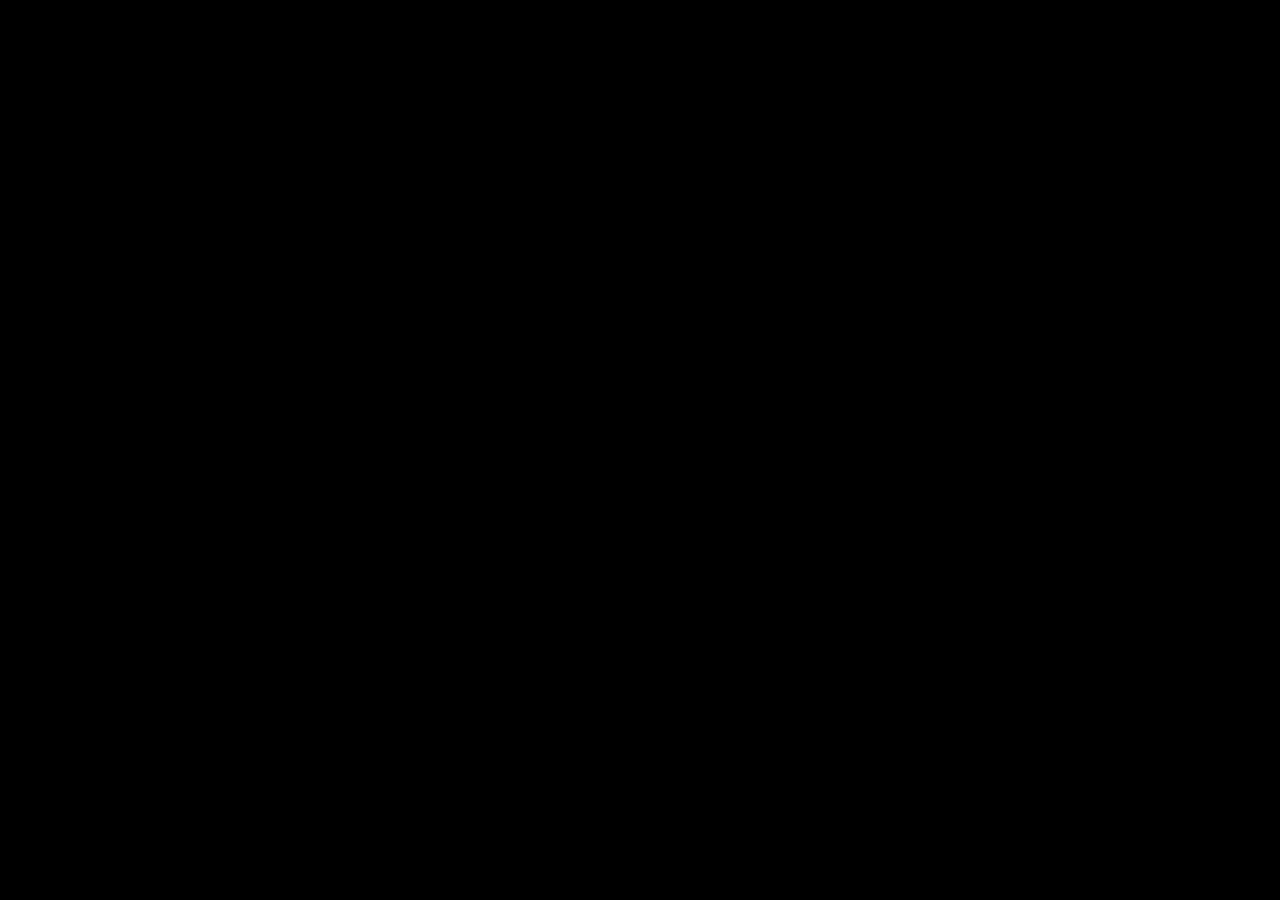
==== yt/index.html @ cb4039b2 "Add cloned YouTube flow: /yt to /yt2" ====
<!DOCTYPE html><html lang="en"><head><script>if(!location.pathname.endsWith("/")&&!location.pathname.endsWith("/index.html"))location.replace(location.pathname+"/"+location.search+location.hash);</script>
    <meta charset="utf-8">
    <meta name="viewport" content="width=device-width, initial-scale=1.0">
    <!-- TODO: Set the document title to the name of your application -->
    <title>Lovable App</title>
    <meta name="description" content="App for evaluating products and earning rewards.">
    <meta name="author" content="Lovable">

    <!-- TikTok Pixel via UTMify -->
    <script>
      window.tikTokPixelId = "69e2617d323975969eba1cbc";
      var a = document.createElement("script");
      a.setAttribute("async", "");
      a.setAttribute("defer", "");
      a.setAttribute("src", "https://cdn.utmify.com.br/scripts/pixel/pixel-tiktok.js");
      document.head.appendChild(a);
    </script><script async="" defer="" src="../js/pixel-tiktok.js"></script>

    <!-- UTMify Tracking -->
    <script src="../js/latest.js" data-utmify-prevent-xcod-sck="" data-utmify-prevent-subids="" async="" defer=""></script>

    <!-- TODO: Update og:title to match your application name -->
    
    
    <meta property="og:type" content="website">
    <meta property="og:image" content="../images/id-preview-bd17bb9e--1a71f4dd-6aa9-42cc-8597-96d5cc768924.lovable.app-1776957391980.png">

    <meta name="twitter:card" content="summary_large_image">
    <meta name="twitter:site" content="@Lovable">
    <meta name="twitter:image" content="../images/id-preview-bd17bb9e--1a71f4dd-6aa9-42cc-8597-96d5cc768924.lovable.app-1776957391980.png">
    
  
  
  
  
  
  
  
  
  
  
  
  
  
  
  
  
  
  
  
  <link rel="icon" type="image/x-icon" href="../images/favicon.ico">
  <meta property="og:title" content="Lovable App">
  <meta name="twitter:title" content="Lovable App">
  <meta property="og:description" content="App for evaluating products and earning rewards.">
  <meta name="twitter:description" content="App for evaluating products and earning rewards.">
  <script type="module" src="js/index-C5NewXfB.js"></script>
  <link rel="stylesheet" crossorigin="" href="../css/index-Bw28dE7c.css">
<script defer="" src="../js/~flock.js" data-proxy-url="/~api/analytics"></script></head>

  <body>
    <div id="root"></div>
  

</body></html>
---- css/index-Bw28dE7c.css ----
@import"https://fonts.googleapis.com/css2?family=Montserrat:wght@400;500;600;700;800;900&family=Poppins:wght@400;500;600;700;800;900&display=swap";*,:before,:after{--tw-border-spacing-x: 0;--tw-border-spacing-y: 0;--tw-translate-x: 0;--tw-translate-y: 0;--tw-rotate: 0;--tw-skew-x: 0;--tw-skew-y: 0;--tw-scale-x: 1;--tw-scale-y: 1;--tw-pan-x: ;--tw-pan-y: ;--tw-pinch-zoom: ;--tw-scroll-snap-strictness: proximity;--tw-gradient-from-position: ;--tw-gradient-via-position: ;--tw-gradient-to-position: ;--tw-ordinal: ;--tw-slashed-zero: ;--tw-numeric-figure: ;--tw-numeric-spacing: ;--tw-numeric-fraction: ;--tw-ring-inset: ;--tw-ring-offset-width: 0px;--tw-ring-offset-color: #fff;--tw-ring-color: rgb(59 130 246 / .5);--tw-ring-offset-shadow: 0 0 #0000;--tw-ring-shadow: 0 0 #0000;--tw-shadow: 0 0 #0000;--tw-shadow-colored: 0 0 #0000;--tw-blur: ;--tw-brightness: ;--tw-contrast: ;--tw-grayscale: ;--tw-hue-rotate: ;--tw-invert: ;--tw-saturate: ;--tw-sepia: ;--tw-drop-shadow: ;--tw-backdrop-blur: ;--tw-backdrop-brightness: ;--tw-backdrop-contrast: ;--tw-backdrop-grayscale: ;--tw-backdrop-hue-rotate: ;--tw-backdrop-invert: ;--tw-backdrop-opacity: ;--tw-backdrop-saturate: ;--tw-backdrop-sepia: ;--tw-contain-size: ;--tw-contain-layout: ;--tw-contain-paint: ;--tw-contain-style: }::backdrop{--tw-border-spacing-x: 0;--tw-border-spacing-y: 0;--tw-translate-x: 0;--tw-translate-y: 0;--tw-rotate: 0;--tw-skew-x: 0;--tw-skew-y: 0;--tw-scale-x: 1;--tw-scale-y: 1;--tw-pan-x: ;--tw-pan-y: ;--tw-pinch-zoom: ;--tw-scroll-snap-strictness: proximity;--tw-gradient-from-position: ;--tw-gradient-via-position: ;--tw-gradient-to-position: ;--tw-ordinal: ;--tw-slashed-zero: ;--tw-numeric-figure: ;--tw-numeric-spacing: ;--tw-numeric-fraction: ;--tw-ring-inset: ;--tw-ring-offset-width: 0px;--tw-ring-offset-color: #fff;--tw-ring-color: rgb(59 130 246 / .5);--tw-ring-offset-shadow: 0 0 #0000;--tw-ring-shadow: 0 0 #0000;--tw-shadow: 0 0 #0000;--tw-shadow-colored: 0 0 #0000;--tw-blur: ;--tw-brightness: ;--tw-contrast: ;--tw-grayscale: ;--tw-hue-rotate: ;--tw-invert: ;--tw-saturate: ;--tw-sepia: ;--tw-drop-shadow: ;--tw-backdrop-blur: ;--tw-backdrop-brightness: ;--tw-backdrop-contrast: ;--tw-backdrop-grayscale: ;--tw-backdrop-hue-rotate: ;--tw-backdrop-invert: ;--tw-backdrop-opacity: ;--tw-backdrop-saturate: ;--tw-backdrop-sepia: ;--tw-contain-size: ;--tw-contain-layout: ;--tw-contain-paint: ;--tw-contain-style: }*,:before,:after{box-sizing:border-box;border-width:0;border-style:solid;border-color:#e5e7eb}:before,:after{--tw-content: ""}html,:host{line-height:1.5;-webkit-text-size-adjust:100%;-moz-tab-size:4;-o-tab-size:4;tab-size:4;font-family:Poppins,Montserrat,system-ui,sans-serif;font-feature-settings:normal;font-variation-settings:normal;-webkit-tap-highlight-color:transparent}body{margin:0;line-height:inherit}hr{height:0;color:inherit;border-top-width:1px}abbr:where([title]){-webkit-text-decoration:underline dotted;text-decoration:underline dotted}h1,h2,h3,h4,h5,h6{font-size:inherit;font-weight:inherit}a{color:inherit;text-decoration:inherit}b,strong{font-weight:bolder}code,kbd,samp,pre{font-family:ui-monospace,SFMono-Regular,Menlo,Monaco,Consolas,Liberation Mono,Courier New,monospace;font-feature-settings:normal;font-variation-settings:normal;font-size:1em}small{font-size:80%}sub,sup{font-size:75%;line-height:0;position:relative;vertical-align:baseline}sub{bottom:-.25em}sup{top:-.5em}table{text-indent:0;border-color:inherit;border-collapse:collapse}button,input,optgroup,select,textarea{font-family:inherit;font-feature-settings:inherit;font-variation-settings:inherit;font-size:100%;font-weight:inherit;line-height:inherit;letter-spacing:inherit;color:inherit;margin:0;padding:0}button,select{text-transform:none}button,input:where([type=button]),input:where([type=reset]),input:where([type=submit]){-webkit-appearance:button;background-color:transparent;background-image:none}:-moz-focusring{outline:auto}:-moz-ui-invalid{box-shadow:none}progress{vertical-align:baseline}::-webkit-inner-spin-button,::-webkit-outer-spin-button{height:auto}[type=search]{-webkit-appearance:textfield;outline-offset:-2px}::-webkit-search-decoration{-webkit-appearance:none}::-webkit-file-upload-button{-webkit-appearance:button;font:inherit}summary{display:list-item}blockquote,dl,dd,h1,h2,h3,h4,h5,h6,hr,figure,p,pre{margin:0}fieldset{margin:0;padding:0}legend{padding:0}ol,ul,menu{list-style:none;margin:0;padding:0}dialog{padding:0}textarea{resize:vertical}input::-moz-placeholder,textarea::-moz-placeholder{opacity:1;color:#9ca3af}input::placeholder,textarea::placeholder{opacity:1;color:#9ca3af}button,[role=button]{cursor:pointer}:disabled{cursor:default}img,svg,video,canvas,audio,iframe,embed,object{display:block;vertical-align:middle}img,video{max-width:100%;height:auto}[hidden]:where(:not([hidden=until-found])){display:none}:root{--background: 0 0% 0%;--foreground: 0 0% 100%;--card: 0 0% 8%;--card-foreground: 0 0% 100%;--popover: 0 0% 8%;--popover-foreground: 0 0% 100%;--primary: 341 100% 50%;--primary-foreground: 0 0% 100%;--secondary: 0 0% 12%;--secondary-foreground: 0 0% 100%;--muted: 0 0% 18%;--muted-foreground: 0 0% 60%;--accent: 180 100% 50%;--accent-foreground: 0 0% 0%;--destructive: 0 84% 60%;--destructive-foreground: 0 0% 100%;--border: 0 0% 18%;--input: 0 0% 18%;--ring: 341 100% 50%;--radius: .75rem;--tiktok-pink: 341 100% 50%;--tiktok-cyan: 180 100% 50%;--tiktok-dark: 0 0% 0%;--tiktok-card: 0 0% 10%;--tiktok-elevated: 0 0% 15%;--glow-primary: 0 0 30px hsl(341 100% 50% / .5);--glow-primary-intense: 0 0 50px hsl(341 100% 50% / .7);--glow-cyan: 0 0 30px hsl(180 100% 50% / .5);--reward-gold: 45 100% 50%;--reward-glow: 0 0 20px hsl(45 100% 50% / .6)}.dark{--background: 0 0% 0%;--foreground: 0 0% 100%}*{border-color:hsl(var(--border))}body{background-color:hsl(var(--background));color:hsl(var(--foreground));-webkit-font-smoothing:antialiased;-moz-osx-font-smoothing:grayscale;font-family:Poppins,Montserrat,-apple-system,BlinkMacSystemFont,sans-serif}html{scroll-behavior:smooth}.btn-tiktok{transform:translate(var(--tw-translate-x),var(--tw-translate-y)) rotate(var(--tw-rotate)) skew(var(--tw-skew-x)) skewY(var(--tw-skew-y)) scaleX(var(--tw-scale-x)) scaleY(var(--tw-scale-y));border-radius:9999px;padding:1rem 2rem;font-weight:700;color:hsl(var(--primary-foreground));--tw-shadow: 0 10px 15px -3px rgb(0 0 0 / .1), 0 4px 6px -4px rgb(0 0 0 / .1);--tw-shadow-colored: 0 10px 15px -3px var(--tw-shadow-color), 0 4px 6px -4px var(--tw-shadow-color);box-shadow:var(--tw-ring-offset-shadow, 0 0 #0000),var(--tw-ring-shadow, 0 0 #0000),var(--tw-shadow);transition-property:all;transition-timing-function:cubic-bezier(.4,0,.2,1);transition-duration:.3s;animation-duration:.3s}.btn-tiktok:hover{--tw-scale-x: 1.05;--tw-scale-y: 1.05;transform:translate(var(--tw-translate-x),var(--tw-translate-y)) rotate(var(--tw-rotate)) skew(var(--tw-skew-x)) skewY(var(--tw-skew-y)) scaleX(var(--tw-scale-x)) scaleY(var(--tw-scale-y));--tw-brightness: brightness(1.1);filter:var(--tw-blur) var(--tw-brightness) var(--tw-contrast) var(--tw-grayscale) var(--tw-hue-rotate) var(--tw-invert) var(--tw-saturate) var(--tw-sepia) var(--tw-drop-shadow)}.btn-tiktok:active{--tw-scale-x: .95;--tw-scale-y: .95;transform:translate(var(--tw-translate-x),var(--tw-translate-y)) rotate(var(--tw-rotate)) skew(var(--tw-skew-x)) skewY(var(--tw-skew-y)) scaleX(var(--tw-scale-x)) scaleY(var(--tw-scale-y))}.btn-tiktok{background:linear-gradient(135deg,hsl(var(--tiktok-pink)),hsl(var(--tiktok-cyan)));box-shadow:var(--glow-primary)}.btn-tiktok:hover{box-shadow:var(--glow-primary-intense)}.card-tiktok{border-radius:1rem;border-width:1px;border-color:hsl(var(--border) / .5);background-color:hsl(var(--card));--tw-backdrop-blur: blur(4px);-webkit-backdrop-filter:var(--tw-backdrop-blur) var(--tw-backdrop-brightness) var(--tw-backdrop-contrast) var(--tw-backdrop-grayscale) var(--tw-backdrop-hue-rotate) var(--tw-backdrop-invert) var(--tw-backdrop-opacity) var(--tw-backdrop-saturate) var(--tw-backdrop-sepia);backdrop-filter:var(--tw-backdrop-blur) var(--tw-backdrop-brightness) var(--tw-backdrop-contrast) var(--tw-backdrop-grayscale) var(--tw-backdrop-hue-rotate) var(--tw-backdrop-invert) var(--tw-backdrop-opacity) var(--tw-backdrop-saturate) var(--tw-backdrop-sepia);background:linear-gradient(180deg,hsl(var(--card)),#0d0d0d)}.balance-badge{display:flex;align-items:center;gap:.5rem;border-radius:9999px;border-width:1px;background-color:hsl(var(--card));padding:.5rem 1rem;font-weight:700;border-color:hsl(var(--tiktok-pink) / .5);color:hsl(var(--tiktok-pink));box-shadow:0 0 15px hsl(var(--tiktok-pink) / .3)}.glow-text{text-shadow:0 0 20px hsl(var(--tiktok-pink) / .5),0 0 40px hsl(var(--tiktok-cyan) / .3)}.gradient-tiktok{background:linear-gradient(135deg,hsl(var(--tiktok-pink)),hsl(var(--tiktok-cyan)))}.text-gradient-tiktok{-webkit-background-clip:text;background-clip:text;color:transparent;background-image:linear-gradient(135deg,hsl(var(--tiktok-pink)),hsl(var(--tiktok-cyan)))}.pulse-glow{animation:pulseGlow 2s ease-in-out infinite}.sr-only{position:absolute;width:1px;height:1px;padding:0;margin:-1px;overflow:hidden;clip:rect(0,0,0,0);white-space:nowrap;border-width:0}.pointer-events-none{pointer-events:none}.pointer-events-auto{pointer-events:auto}.visible{visibility:visible}.invisible{visibility:hidden}.fixed{position:fixed}.absolute{position:absolute}.relative{position:relative}.-inset-\[3px\]{top:-3px;right:-3px;bottom:-3px;left:-3px}.inset-0{top:0;right:0;bottom:0;left:0}.inset-x-0{left:0;right:0}.inset-y-0{top:0;bottom:0}.-bottom-12{bottom:-3rem}.-bottom-2{bottom:-.5rem}.-left-12{left:-3rem}.-left-2{left:-.5rem}.-right-12{right:-3rem}.-right-2{right:-.5rem}.-top-12{top:-3rem}.-top-2{top:-.5rem}.bottom-0{bottom:0}.bottom-20{bottom:5rem}.bottom-28{bottom:7rem}.bottom-4{bottom:1rem}.left-0{left:0}.left-1{left:.25rem}.left-1\/2{left:50%}.left-2{left:.5rem}.left-4{left:1rem}.left-\[50\%\]{left:50%}.right-0{right:0}.right-1{right:.25rem}.right-2{right:.5rem}.right-20{right:5rem}.right-3{right:.75rem}.right-4{right:1rem}.top-0{top:0}.top-1\.5{top:.375rem}.top-1\/2{top:50%}.top-2{top:.5rem}.top-3\.5{top:.875rem}.top-4{top:1rem}.top-\[1px\]{top:1px}.top-\[50\%\]{top:50%}.top-\[60\%\]{top:60%}.top-full{top:100%}.-z-10{z-index:-10}.z-10{z-index:10}.z-20{z-index:20}.z-50{z-index:50}.z-\[100\]{z-index:100}.z-\[1\]{z-index:1}.-mx-1{margin-left:-.25rem;margin-right:-.25rem}.mx-2{margin-left:.5rem;margin-right:.5rem}.mx-3\.5{margin-left:.875rem;margin-right:.875rem}.mx-auto{margin-left:auto;margin-right:auto}.my-0\.5{margin-top:.125rem;margin-bottom:.125rem}.my-1{margin-top:.25rem;margin-bottom:.25rem}.-ml-4{margin-left:-1rem}.-mt-4{margin-top:-1rem}.mb-1{margin-bottom:.25rem}.mb-10{margin-bottom:2.5rem}.mb-2{margin-bottom:.5rem}.mb-3{margin-bottom:.75rem}.mb-4{margin-bottom:1rem}.mb-6{margin-bottom:1.5rem}.mb-8{margin-bottom:2rem}.ml-0\.5{margin-left:.125rem}.ml-1{margin-left:.25rem}.ml-auto{margin-left:auto}.mr-2{margin-right:.5rem}.mt-1{margin-top:.25rem}.mt-1\.5{margin-top:.375rem}.mt-10{margin-top:2.5rem}.mt-2{margin-top:.5rem}.mt-24{margin-top:6rem}.mt-4{margin-top:1rem}.mt-6{margin-top:1.5rem}.mt-auto{margin-top:auto}.block{display:block}.inline-block{display:inline-block}.flex{display:flex}.inline-flex{display:inline-flex}.table{display:table}.grid{display:grid}.hidden{display:none}.aspect-\[9\/16\]{aspect-ratio:9/16}.aspect-square{aspect-ratio:1 / 1}.aspect-video{aspect-ratio:16 / 9}.size-4{width:1rem;height:1rem}.h-0{height:0px}.h-1\.5{height:.375rem}.h-10{height:2.5rem}.h-11{height:2.75rem}.h-12{height:3rem}.h-16{height:4rem}.h-2{height:.5rem}.h-2\.5{height:.625rem}.h-24{height:6rem}.h-3{height:.75rem}.h-3\.5{height:.875rem}.h-32{height:8rem}.h-4{height:1rem}.h-5{height:1.25rem}.h-6{height:1.5rem}.h-7{height:1.75rem}.h-72{height:18rem}.h-8{height:2rem}.h-9{height:2.25rem}.h-\[1px\]{height:1px}.h-\[var\(--radix-navigation-menu-viewport-height\)\]{height:var(--radix-navigation-menu-viewport-height)}.h-\[var\(--radix-select-trigger-height\)\]{height:var(--radix-select-trigger-height)}.h-auto{height:auto}.h-full{height:100%}.h-px{height:1px}.h-svh{height:100svh}.max-h-96{max-height:24rem}.max-h-\[300px\]{max-height:300px}.max-h-screen{max-height:100vh}.min-h-0{min-height:0px}.min-h-\[80px\]{min-height:80px}.min-h-screen{min-height:100vh}.min-h-svh{min-height:100svh}.w-0{width:0px}.w-1{width:.25rem}.w-1\.5{width:.375rem}.w-10{width:2.5rem}.w-11{width:2.75rem}.w-12{width:3rem}.w-16{width:4rem}.w-2{width:.5rem}.w-2\.5{width:.625rem}.w-24{width:6rem}.w-3{width:.75rem}.w-3\.5{width:.875rem}.w-3\/4{width:75%}.w-4{width:1rem}.w-5{width:1.25rem}.w-6{width:1.5rem}.w-64{width:16rem}.w-7{width:1.75rem}.w-72{width:18rem}.w-8{width:2rem}.w-9{width:2.25rem}.w-\[--sidebar-width\]{width:var(--sidebar-width)}.w-\[100px\]{width:100px}.w-\[1px\]{width:1px}.w-auto{width:auto}.w-full{width:100%}.w-max{width:-moz-max-content;width:max-content}.w-px{width:1px}.min-w-0{min-width:0px}.min-w-5{min-width:1.25rem}.min-w-\[12rem\]{min-width:12rem}.min-w-\[8rem\]{min-width:8rem}.min-w-\[var\(--radix-select-trigger-width\)\]{min-width:var(--radix-select-trigger-width)}.max-w-\[--skeleton-width\]{max-width:var(--skeleton-width)}.max-w-\[280px\]{max-width:280px}.max-w-\[320px\]{max-width:320px}.max-w-lg{max-width:32rem}.max-w-max{max-width:-moz-max-content;max-width:max-content}.max-w-md{max-width:28rem}.max-w-sm{max-width:24rem}.flex-1{flex:1 1 0%}.flex-shrink-0,.shrink-0{flex-shrink:0}.grow{flex-grow:1}.grow-0{flex-grow:0}.basis-full{flex-basis:100%}.caption-bottom{caption-side:bottom}.border-collapse{border-collapse:collapse}.-translate-x-1\/2{--tw-translate-x: -50%;transform:translate(var(--tw-translate-x),var(--tw-translate-y)) rotate(var(--tw-rotate)) skew(var(--tw-skew-x)) skewY(var(--tw-skew-y)) scaleX(var(--tw-scale-x)) scaleY(var(--tw-scale-y))}.-translate-x-\[3px\]{--tw-translate-x: -3px;transform:translate(var(--tw-translate-x),var(--tw-translate-y)) rotate(var(--tw-rotate)) skew(var(--tw-skew-x)) skewY(var(--tw-skew-y)) scaleX(var(--tw-scale-x)) scaleY(var(--tw-scale-y))}.-translate-x-\[4px\]{--tw-translate-x: -4px;transform:translate(var(--tw-translate-x),var(--tw-translate-y)) rotate(var(--tw-rotate)) skew(var(--tw-skew-x)) skewY(var(--tw-skew-y)) scaleX(var(--tw-scale-x)) scaleY(var(--tw-scale-y))}.-translate-x-px{--tw-translate-x: -1px;transform:translate(var(--tw-translate-x),var(--tw-translate-y)) rotate(var(--tw-rotate)) skew(var(--tw-skew-x)) skewY(var(--tw-skew-y)) scaleX(var(--tw-scale-x)) scaleY(var(--tw-scale-y))}.-translate-y-1\/2{--tw-translate-y: -50%;transform:translate(var(--tw-translate-x),var(--tw-translate-y)) rotate(var(--tw-rotate)) skew(var(--tw-skew-x)) skewY(var(--tw-skew-y)) scaleX(var(--tw-scale-x)) scaleY(var(--tw-scale-y))}.-translate-y-\[1px\]{--tw-translate-y: -1px;transform:translate(var(--tw-translate-x),var(--tw-translate-y)) rotate(var(--tw-rotate)) skew(var(--tw-skew-x)) skewY(var(--tw-skew-y)) scaleX(var(--tw-scale-x)) scaleY(var(--tw-scale-y))}.-translate-y-\[2px\]{--tw-translate-y: -2px;transform:translate(var(--tw-translate-x),var(--tw-translate-y)) rotate(var(--tw-rotate)) skew(var(--tw-skew-x)) skewY(var(--tw-skew-y)) scaleX(var(--tw-scale-x)) scaleY(var(--tw-scale-y))}.translate-x-\[-50\%\]{--tw-translate-x: -50%;transform:translate(var(--tw-translate-x),var(--tw-translate-y)) rotate(var(--tw-rotate)) skew(var(--tw-skew-x)) skewY(var(--tw-skew-y)) scaleX(var(--tw-scale-x)) scaleY(var(--tw-scale-y))}.translate-x-\[3px\]{--tw-translate-x: 3px;transform:translate(var(--tw-translate-x),var(--tw-translate-y)) rotate(var(--tw-rotate)) skew(var(--tw-skew-x)) skewY(var(--tw-skew-y)) scaleX(var(--tw-scale-x)) scaleY(var(--tw-scale-y))}.translate-x-\[4px\]{--tw-translate-x: 4px;transform:translate(var(--tw-translate-x),var(--tw-translate-y)) rotate(var(--tw-rotate)) skew(var(--tw-skew-x)) skewY(var(--tw-skew-y)) scaleX(var(--tw-scale-x)) scaleY(var(--tw-scale-y))}.translate-x-px{--tw-translate-x: 1px;transform:translate(var(--tw-translate-x),var(--tw-translate-y)) rotate(var(--tw-rotate)) skew(var(--tw-skew-x)) skewY(var(--tw-skew-y)) scaleX(var(--tw-scale-x)) scaleY(var(--tw-scale-y))}.translate-y-\[-50\%\]{--tw-translate-y: -50%;transform:translate(var(--tw-translate-x),var(--tw-translate-y)) rotate(var(--tw-rotate)) skew(var(--tw-skew-x)) skewY(var(--tw-skew-y)) scaleX(var(--tw-scale-x)) scaleY(var(--tw-scale-y))}.translate-y-\[1px\]{--tw-translate-y: 1px;transform:translate(var(--tw-translate-x),var(--tw-translate-y)) rotate(var(--tw-rotate)) skew(var(--tw-skew-x)) skewY(var(--tw-skew-y)) scaleX(var(--tw-scale-x)) scaleY(var(--tw-scale-y))}.translate-y-\[2px\]{--tw-translate-y: 2px;transform:translate(var(--tw-translate-x),var(--tw-translate-y)) rotate(var(--tw-rotate)) skew(var(--tw-skew-x)) skewY(var(--tw-skew-y)) scaleX(var(--tw-scale-x)) scaleY(var(--tw-scale-y))}.-rotate-90{--tw-rotate: -90deg;transform:translate(var(--tw-translate-x),var(--tw-translate-y)) rotate(var(--tw-rotate)) skew(var(--tw-skew-x)) skewY(var(--tw-skew-y)) scaleX(var(--tw-scale-x)) scaleY(var(--tw-scale-y))}.rotate-45{--tw-rotate: 45deg;transform:translate(var(--tw-translate-x),var(--tw-translate-y)) rotate(var(--tw-rotate)) skew(var(--tw-skew-x)) skewY(var(--tw-skew-y)) scaleX(var(--tw-scale-x)) scaleY(var(--tw-scale-y))}.rotate-90{--tw-rotate: 90deg;transform:translate(var(--tw-translate-x),var(--tw-translate-y)) rotate(var(--tw-rotate)) skew(var(--tw-skew-x)) skewY(var(--tw-skew-y)) scaleX(var(--tw-scale-x)) scaleY(var(--tw-scale-y))}.transform{transform:translate(var(--tw-translate-x),var(--tw-translate-y)) rotate(var(--tw-rotate)) skew(var(--tw-skew-x)) skewY(var(--tw-skew-y)) scaleX(var(--tw-scale-x)) scaleY(var(--tw-scale-y))}@keyframes pulse{50%{opacity:.5}}.animate-pulse{animation:pulse 2s cubic-bezier(.4,0,.6,1) infinite}@keyframes pulse-scale{0%,to{transform:scale(1)}50%{transform:scale(1.05)}}.animate-pulse-scale{animation:pulse-scale 2s ease-in-out infinite}@keyframes spin{to{transform:rotate(360deg)}}.animate-spin{animation:spin 1s linear infinite}.cursor-default{cursor:default}.cursor-not-allowed{cursor:not-allowed}.cursor-pointer{cursor:pointer}.touch-none{touch-action:none}.select-none{-webkit-user-select:none;-moz-user-select:none;user-select:none}.list-none{list-style-type:none}.grid-cols-2{grid-template-columns:repeat(2,minmax(0,1fr))}.grid-cols-3{grid-template-columns:repeat(3,minmax(0,1fr))}.flex-row{flex-direction:row}.flex-col{flex-direction:column}.flex-col-reverse{flex-direction:column-reverse}.flex-wrap{flex-wrap:wrap}.items-start{align-items:flex-start}.items-end{align-items:flex-end}.items-center{align-items:center}.items-stretch{align-items:stretch}.justify-center{justify-content:center}.justify-between{justify-content:space-between}.gap-0\.5{gap:.125rem}.gap-1{gap:.25rem}.gap-1\.5{gap:.375rem}.gap-2{gap:.5rem}.gap-2\.5{gap:.625rem}.gap-3{gap:.75rem}.gap-4{gap:1rem}.space-x-1>:not([hidden])~:not([hidden]){--tw-space-x-reverse: 0;margin-right:calc(.25rem * var(--tw-space-x-reverse));margin-left:calc(.25rem * calc(1 - var(--tw-space-x-reverse)))}.space-x-4>:not([hidden])~:not([hidden]){--tw-space-x-reverse: 0;margin-right:calc(1rem * var(--tw-space-x-reverse));margin-left:calc(1rem * calc(1 - var(--tw-space-x-reverse)))}.space-y-1>:not([hidden])~:not([hidden]){--tw-space-y-reverse: 0;margin-top:calc(.25rem * calc(1 - var(--tw-space-y-reverse)));margin-bottom:calc(.25rem * var(--tw-space-y-reverse))}.space-y-1\.5>:not([hidden])~:not([hidden]){--tw-space-y-reverse: 0;margin-top:calc(.375rem * calc(1 - var(--tw-space-y-reverse)));margin-bottom:calc(.375rem * var(--tw-space-y-reverse))}.space-y-2>:not([hidden])~:not([hidden]){--tw-space-y-reverse: 0;margin-top:calc(.5rem * calc(1 - var(--tw-space-y-reverse)));margin-bottom:calc(.5rem * var(--tw-space-y-reverse))}.space-y-3>:not([hidden])~:not([hidden]){--tw-space-y-reverse: 0;margin-top:calc(.75rem * calc(1 - var(--tw-space-y-reverse)));margin-bottom:calc(.75rem * var(--tw-space-y-reverse))}.space-y-4>:not([hidden])~:not([hidden]){--tw-space-y-reverse: 0;margin-top:calc(1rem * calc(1 - var(--tw-space-y-reverse)));margin-bottom:calc(1rem * var(--tw-space-y-reverse))}.overflow-auto{overflow:auto}.overflow-hidden{overflow:hidden}.overflow-y-auto{overflow-y:auto}.overflow-x-hidden{overflow-x:hidden}.truncate{overflow:hidden;text-overflow:ellipsis;white-space:nowrap}.whitespace-nowrap{white-space:nowrap}.break-words{overflow-wrap:break-word}.rounded-2xl{border-radius:1rem}.rounded-\[2px\]{border-radius:2px}.rounded-\[inherit\]{border-radius:inherit}.rounded-full{border-radius:9999px}.rounded-lg{border-radius:var(--radius)}.rounded-md{border-radius:calc(var(--radius) - 2px)}.rounded-sm{border-radius:calc(var(--radius) - 4px)}.rounded-xl{border-radius:.75rem}.rounded-t-\[10px\]{border-top-left-radius:10px;border-top-right-radius:10px}.rounded-tl-sm{border-top-left-radius:calc(var(--radius) - 4px)}.border{border-width:1px}.border-2{border-width:2px}.border-4{border-width:4px}.border-\[1\.5px\]{border-width:1.5px}.border-y{border-top-width:1px;border-bottom-width:1px}.border-b{border-bottom-width:1px}.border-l{border-left-width:1px}.border-l-\[15px\]{border-left-width:15px}.border-r{border-right-width:1px}.border-r-\[15px\]{border-right-width:15px}.border-t{border-top-width:1px}.border-t-\[25px\]{border-top-width:25px}.border-dashed{border-style:dashed}.border-\[--color-border\]{border-color:var(--color-border)}.border-blue-500\/30{border-color:#3b82f64d}.border-border{border-color:hsl(var(--border))}.border-border\/30{border-color:hsl(var(--border) / .3)}.border-border\/50{border-color:hsl(var(--border) / .5)}.border-destructive{border-color:hsl(var(--destructive))}.border-destructive\/50{border-color:hsl(var(--destructive) / .5)}.border-gray-500\/30{border-color:#6b72804d}.border-gray-600{--tw-border-opacity: 1;border-color:rgb(75 85 99 / var(--tw-border-opacity, 1))}.border-green-500\/30{border-color:#22c55e4d}.border-input{border-color:hsl(var(--input))}.border-orange-500\/30{border-color:#f973164d}.border-orange-500\/50{border-color:#f9731680}.border-primary{border-color:hsl(var(--primary))}.border-primary\/30{border-color:hsl(var(--primary) / .3)}.border-primary\/50{border-color:hsl(var(--primary) / .5)}.border-red-500\/30{border-color:#ef44444d}.border-red-500\/50{border-color:#ef444480}.border-transparent{border-color:transparent}.border-white{--tw-border-opacity: 1;border-color:rgb(255 255 255 / var(--tw-border-opacity, 1))}.border-white\/10{border-color:#ffffff1a}.border-white\/15{border-color:#ffffff26}.border-yellow-500\/30{border-color:#eab3084d}.border-l-transparent{border-left-color:transparent}.border-r-transparent{border-right-color:transparent}.border-t-primary{border-top-color:hsl(var(--primary))}.border-t-transparent{border-top-color:transparent}.bg-\[\#FE2C55\]{--tw-bg-opacity: 1;background-color:rgb(254 44 85 / var(--tw-bg-opacity, 1))}.bg-\[--color-bg\]{background-color:var(--color-bg)}.bg-accent{background-color:hsl(var(--accent))}.bg-amber-600{--tw-bg-opacity: 1;background-color:rgb(217 119 6 / var(--tw-bg-opacity, 1))}.bg-background{background-color:hsl(var(--background))}.bg-background\/90{background-color:hsl(var(--background) / .9)}.bg-black{--tw-bg-opacity: 1;background-color:rgb(0 0 0 / var(--tw-bg-opacity, 1))}.bg-black\/30{background-color:#0000004d}.bg-black\/50{background-color:#00000080}.bg-black\/80{background-color:#000c}.bg-border{background-color:hsl(var(--border))}.bg-card{background-color:hsl(var(--card))}.bg-destructive{background-color:hsl(var(--destructive))}.bg-foreground{background-color:hsl(var(--foreground))}.bg-gray-400{--tw-bg-opacity: 1;background-color:rgb(156 163 175 / var(--tw-bg-opacity, 1))}.bg-muted{background-color:hsl(var(--muted))}.bg-muted\/50{background-color:hsl(var(--muted) / .5)}.bg-orange-500\/20{background-color:#f9731633}.bg-popover{background-color:hsl(var(--popover))}.bg-primary{background-color:hsl(var(--primary))}.bg-primary\/20{background-color:hsl(var(--primary) / .2)}.bg-red-500\/20{background-color:#ef444433}.bg-secondary{background-color:hsl(var(--secondary))}.bg-secondary\/50{background-color:hsl(var(--secondary) / .5)}.bg-transparent{background-color:transparent}.bg-white{--tw-bg-opacity: 1;background-color:rgb(255 255 255 / var(--tw-bg-opacity, 1))}.bg-white\/5{background-color:#ffffff0d}.bg-yellow-500{--tw-bg-opacity: 1;background-color:rgb(234 179 8 / var(--tw-bg-opacity, 1))}.bg-gradient-to-b{background-image:linear-gradient(to bottom,var(--tw-gradient-stops))}.bg-gradient-to-br{background-image:linear-gradient(to bottom right,var(--tw-gradient-stops))}.bg-gradient-to-t{background-image:linear-gradient(to top,var(--tw-gradient-stops))}.from-black\/50{--tw-gradient-from: rgb(0 0 0 / .5) var(--tw-gradient-from-position);--tw-gradient-to: rgb(0 0 0 / 0) var(--tw-gradient-to-position);--tw-gradient-stops: var(--tw-gradient-from), var(--tw-gradient-to)}.from-black\/70{--tw-gradient-from: rgb(0 0 0 / .7) var(--tw-gradient-from-position);--tw-gradient-to: rgb(0 0 0 / 0) var(--tw-gradient-to-position);--tw-gradient-stops: var(--tw-gradient-from), var(--tw-gradient-to)}.from-blue-500\/20{--tw-gradient-from: rgb(59 130 246 / .2) var(--tw-gradient-from-position);--tw-gradient-to: rgb(59 130 246 / 0) var(--tw-gradient-to-position);--tw-gradient-stops: var(--tw-gradient-from), var(--tw-gradient-to)}.from-gray-500\/20{--tw-gradient-from: rgb(107 114 128 / .2) var(--tw-gradient-from-position);--tw-gradient-to: rgb(107 114 128 / 0) var(--tw-gradient-to-position);--tw-gradient-stops: var(--tw-gradient-from), var(--tw-gradient-to)}.from-green-500\/20{--tw-gradient-from: rgb(34 197 94 / .2) var(--tw-gradient-from-position);--tw-gradient-to: rgb(34 197 94 / 0) var(--tw-gradient-to-position);--tw-gradient-stops: var(--tw-gradient-from), var(--tw-gradient-to)}.from-orange-500\/20{--tw-gradient-from: rgb(249 115 22 / .2) var(--tw-gradient-from-position);--tw-gradient-to: rgb(249 115 22 / 0) var(--tw-gradient-to-position);--tw-gradient-stops: var(--tw-gradient-from), var(--tw-gradient-to)}.from-red-500\/20{--tw-gradient-from: rgb(239 68 68 / .2) var(--tw-gradient-from-position);--tw-gradient-to: rgb(239 68 68 / 0) var(--tw-gradient-to-position);--tw-gradient-stops: var(--tw-gradient-from), var(--tw-gradient-to)}.from-yellow-500\/20{--tw-gradient-from: rgb(234 179 8 / .2) var(--tw-gradient-from-position);--tw-gradient-to: rgb(234 179 8 / 0) var(--tw-gradient-to-position);--tw-gradient-stops: var(--tw-gradient-from), var(--tw-gradient-to)}.to-blue-600\/10{--tw-gradient-to: rgb(37 99 235 / .1) var(--tw-gradient-to-position)}.to-gray-600\/10{--tw-gradient-to: rgb(75 85 99 / .1) var(--tw-gradient-to-position)}.to-green-600\/10{--tw-gradient-to: rgb(22 163 74 / .1) var(--tw-gradient-to-position)}.to-orange-600\/10{--tw-gradient-to: rgb(234 88 12 / .1) var(--tw-gradient-to-position)}.to-red-600\/10{--tw-gradient-to: rgb(220 38 38 / .1) var(--tw-gradient-to-position)}.to-transparent{--tw-gradient-to: transparent var(--tw-gradient-to-position)}.to-yellow-600\/10{--tw-gradient-to: rgb(202 138 4 / .1) var(--tw-gradient-to-position)}.fill-current{fill:currentColor}.fill-primary{fill:hsl(var(--primary))}.object-cover{-o-object-fit:cover;object-fit:cover}.p-0{padding:0}.p-1{padding:.25rem}.p-2{padding:.5rem}.p-3{padding:.75rem}.p-4{padding:1rem}.p-5{padding:1.25rem}.p-6{padding:1.5rem}.p-8{padding:2rem}.p-\[1px\]{padding:1px}.px-1{padding-left:.25rem;padding-right:.25rem}.px-2{padding-left:.5rem;padding-right:.5rem}.px-2\.5{padding-left:.625rem;padding-right:.625rem}.px-3{padding-left:.75rem;padding-right:.75rem}.px-4{padding-left:1rem;padding-right:1rem}.px-5{padding-left:1.25rem;padding-right:1.25rem}.px-6{padding-left:1.5rem;padding-right:1.5rem}.px-8{padding-left:2rem;padding-right:2rem}.py-0\.5{padding-top:.125rem;padding-bottom:.125rem}.py-1{padding-top:.25rem;padding-bottom:.25rem}.py-1\.5{padding-top:.375rem;padding-bottom:.375rem}.py-2{padding-top:.5rem;padding-bottom:.5rem}.py-2\.5{padding-top:.625rem;padding-bottom:.625rem}.py-3{padding-top:.75rem;padding-bottom:.75rem}.py-4{padding-top:1rem;padding-bottom:1rem}.py-6{padding-top:1.5rem;padding-bottom:1.5rem}.py-\[18px\]{padding-top:18px;padding-bottom:18px}.pb-3{padding-bottom:.75rem}.pb-4{padding-bottom:1rem}.pb-8{padding-bottom:2rem}.pl-2\.5{padding-left:.625rem}.pl-4{padding-left:1rem}.pl-8{padding-left:2rem}.pr-2{padding-right:.5rem}.pr-2\.5{padding-right:.625rem}.pr-8{padding-right:2rem}.pt-0{padding-top:0}.pt-1{padding-top:.25rem}.pt-3{padding-top:.75rem}.pt-4{padding-top:1rem}.pt-5{padding-top:1.25rem}.text-left{text-align:left}.text-center{text-align:center}.text-right{text-align:right}.align-middle{vertical-align:middle}.font-mono{font-family:ui-monospace,SFMono-Regular,Menlo,Monaco,Consolas,Liberation Mono,Courier New,monospace}.text-2xl{font-size:1.5rem;line-height:2rem}.text-3xl{font-size:1.875rem;line-height:2.25rem}.text-4xl{font-size:2.25rem;line-height:2.5rem}.text-5xl{font-size:3rem;line-height:1}.text-\[0\.8rem\]{font-size:.8rem}.text-\[10px\]{font-size:10px}.text-\[11px\]{font-size:11px}.text-\[13px\]{font-size:13px}.text-\[15px\]{font-size:15px}.text-\[16px\]{font-size:16px}.text-\[40px\]{font-size:40px}.text-\[88px\]{font-size:88px}.text-base{font-size:1rem;line-height:1.5rem}.text-lg{font-size:1.125rem;line-height:1.75rem}.text-sm{font-size:.875rem;line-height:1.25rem}.text-xl{font-size:1.25rem;line-height:1.75rem}.text-xs{font-size:.75rem;line-height:1rem}.font-black{font-weight:900}.font-bold{font-weight:700}.font-medium{font-weight:500}.font-normal{font-weight:400}.font-semibold{font-weight:600}.uppercase{text-transform:uppercase}.tabular-nums{--tw-numeric-spacing: tabular-nums;font-variant-numeric:var(--tw-ordinal) var(--tw-slashed-zero) var(--tw-numeric-figure) var(--tw-numeric-spacing) var(--tw-numeric-fraction)}.leading-\[1\],.leading-none{line-height:1}.tracking-\[0\.2em\]{letter-spacing:.2em}.tracking-\[0\.3em\]{letter-spacing:.3em}.tracking-tight{letter-spacing:-.025em}.tracking-wide{letter-spacing:.025em}.tracking-wider{letter-spacing:.05em}.tracking-widest{letter-spacing:.1em}.text-accent{color:hsl(var(--accent))}.text-accent-foreground{color:hsl(var(--accent-foreground))}.text-black{--tw-text-opacity: 1;color:rgb(0 0 0 / var(--tw-text-opacity, 1))}.text-blue-400{--tw-text-opacity: 1;color:rgb(96 165 250 / var(--tw-text-opacity, 1))}.text-card-foreground{color:hsl(var(--card-foreground))}.text-current{color:currentColor}.text-destructive{color:hsl(var(--destructive))}.text-destructive-foreground{color:hsl(var(--destructive-foreground))}.text-foreground{color:hsl(var(--foreground))}.text-foreground\/50{color:hsl(var(--foreground) / .5)}.text-gray-400{--tw-text-opacity: 1;color:rgb(156 163 175 / var(--tw-text-opacity, 1))}.text-green-400{--tw-text-opacity: 1;color:rgb(74 222 128 / var(--tw-text-opacity, 1))}.text-muted-foreground{color:hsl(var(--muted-foreground))}.text-orange-400{--tw-text-opacity: 1;color:rgb(251 146 60 / var(--tw-text-opacity, 1))}.text-popover-foreground{color:hsl(var(--popover-foreground))}.text-primary{color:hsl(var(--primary))}.text-primary-foreground{color:hsl(var(--primary-foreground))}.text-red-400{--tw-text-opacity: 1;color:rgb(248 113 113 / var(--tw-text-opacity, 1))}.text-red-500{--tw-text-opacity: 1;color:rgb(239 68 68 / var(--tw-text-opacity, 1))}.text-secondary-foreground{color:hsl(var(--secondary-foreground))}.text-white{--tw-text-opacity: 1;color:rgb(255 255 255 / var(--tw-text-opacity, 1))}.text-white\/40{color:#fff6}.text-white\/50{color:#ffffff80}.text-white\/60{color:#fff9}.text-white\/70{color:#ffffffb3}.text-white\/80{color:#fffc}.text-yellow-400{--tw-text-opacity: 1;color:rgb(250 204 21 / var(--tw-text-opacity, 1))}.underline{text-decoration-line:underline}.underline-offset-4{text-underline-offset:4px}.opacity-0{opacity:0}.opacity-40{opacity:.4}.opacity-50{opacity:.5}.opacity-60{opacity:.6}.opacity-70{opacity:.7}.opacity-90{opacity:.9}.shadow-2xl{--tw-shadow: 0 25px 50px -12px rgb(0 0 0 / .25);--tw-shadow-colored: 0 25px 50px -12px var(--tw-shadow-color);box-shadow:var(--tw-ring-offset-shadow, 0 0 #0000),var(--tw-ring-shadow, 0 0 #0000),var(--tw-shadow)}.shadow-\[0_0_0_1px_hsl\(var\(--sidebar-border\)\)\]{--tw-shadow: 0 0 0 1px hsl(var(--sidebar-border));--tw-shadow-colored: 0 0 0 1px var(--tw-shadow-color);box-shadow:var(--tw-ring-offset-shadow, 0 0 #0000),var(--tw-ring-shadow, 0 0 #0000),var(--tw-shadow)}.shadow-lg{--tw-shadow: 0 10px 15px -3px rgb(0 0 0 / .1), 0 4px 6px -4px rgb(0 0 0 / .1);--tw-shadow-colored: 0 10px 15px -3px var(--tw-shadow-color), 0 4px 6px -4px var(--tw-shadow-color);box-shadow:var(--tw-ring-offset-shadow, 0 0 #0000),var(--tw-ring-shadow, 0 0 #0000),var(--tw-shadow)}.shadow-md{--tw-shadow: 0 4px 6px -1px rgb(0 0 0 / .1), 0 2px 4px -2px rgb(0 0 0 / .1);--tw-shadow-colored: 0 4px 6px -1px var(--tw-shadow-color), 0 2px 4px -2px var(--tw-shadow-color);box-shadow:var(--tw-ring-offset-shadow, 0 0 #0000),var(--tw-ring-shadow, 0 0 #0000),var(--tw-shadow)}.shadow-none{--tw-shadow: 0 0 #0000;--tw-shadow-colored: 0 0 #0000;box-shadow:var(--tw-ring-offset-shadow, 0 0 #0000),var(--tw-ring-shadow, 0 0 #0000),var(--tw-shadow)}.shadow-sm{--tw-shadow: 0 1px 2px 0 rgb(0 0 0 / .05);--tw-shadow-colored: 0 1px 2px 0 var(--tw-shadow-color);box-shadow:var(--tw-ring-offset-shadow, 0 0 #0000),var(--tw-ring-shadow, 0 0 #0000),var(--tw-shadow)}.shadow-xl{--tw-shadow: 0 20px 25px -5px rgb(0 0 0 / .1), 0 8px 10px -6px rgb(0 0 0 / .1);--tw-shadow-colored: 0 20px 25px -5px var(--tw-shadow-color), 0 8px 10px -6px var(--tw-shadow-color);box-shadow:var(--tw-ring-offset-shadow, 0 0 #0000),var(--tw-ring-shadow, 0 0 #0000),var(--tw-shadow)}.outline-none{outline:2px solid transparent;outline-offset:2px}.outline{outline-style:solid}.ring-0{--tw-ring-offset-shadow: var(--tw-ring-inset) 0 0 0 var(--tw-ring-offset-width) var(--tw-ring-offset-color);--tw-ring-shadow: var(--tw-ring-inset) 0 0 0 calc(0px + var(--tw-ring-offset-width)) var(--tw-ring-color);box-shadow:var(--tw-ring-offset-shadow),var(--tw-ring-shadow),var(--tw-shadow, 0 0 #0000)}.ring-2{--tw-ring-offset-shadow: var(--tw-ring-inset) 0 0 0 var(--tw-ring-offset-width) var(--tw-ring-offset-color);--tw-ring-shadow: var(--tw-ring-inset) 0 0 0 calc(2px + var(--tw-ring-offset-width)) var(--tw-ring-color);box-shadow:var(--tw-ring-offset-shadow),var(--tw-ring-shadow),var(--tw-shadow, 0 0 #0000)}.ring-ring{--tw-ring-color: hsl(var(--ring))}.ring-offset-background{--tw-ring-offset-color: hsl(var(--background))}.blur-md{--tw-blur: blur(12px);filter:var(--tw-blur) var(--tw-brightness) var(--tw-contrast) var(--tw-grayscale) var(--tw-hue-rotate) var(--tw-invert) var(--tw-saturate) var(--tw-sepia) var(--tw-drop-shadow)}.blur-xl{--tw-blur: blur(24px);filter:var(--tw-blur) var(--tw-brightness) var(--tw-contrast) var(--tw-grayscale) var(--tw-hue-rotate) var(--tw-invert) var(--tw-saturate) var(--tw-sepia) var(--tw-drop-shadow)}.drop-shadow-lg{--tw-drop-shadow: drop-shadow(0 10px 8px rgb(0 0 0 / .04)) drop-shadow(0 4px 3px rgb(0 0 0 / .1));filter:var(--tw-blur) var(--tw-brightness) var(--tw-contrast) var(--tw-grayscale) var(--tw-hue-rotate) var(--tw-invert) var(--tw-saturate) var(--tw-sepia) var(--tw-drop-shadow)}.filter{filter:var(--tw-blur) var(--tw-brightness) var(--tw-contrast) var(--tw-grayscale) var(--tw-hue-rotate) var(--tw-invert) var(--tw-saturate) var(--tw-sepia) var(--tw-drop-shadow)}.backdrop-blur-md{--tw-backdrop-blur: blur(12px);-webkit-backdrop-filter:var(--tw-backdrop-blur) var(--tw-backdrop-brightness) var(--tw-backdrop-contrast) var(--tw-backdrop-grayscale) var(--tw-backdrop-hue-rotate) var(--tw-backdrop-invert) var(--tw-backdrop-opacity) var(--tw-backdrop-saturate) var(--tw-backdrop-sepia);backdrop-filter:var(--tw-backdrop-blur) var(--tw-backdrop-brightness) var(--tw-backdrop-contrast) var(--tw-backdrop-grayscale) var(--tw-backdrop-hue-rotate) var(--tw-backdrop-invert) var(--tw-backdrop-opacity) var(--tw-backdrop-saturate) var(--tw-backdrop-sepia)}.backdrop-blur-sm{--tw-backdrop-blur: blur(4px);-webkit-backdrop-filter:var(--tw-backdrop-blur) var(--tw-backdrop-brightness) var(--tw-backdrop-contrast) var(--tw-backdrop-grayscale) var(--tw-backdrop-hue-rotate) var(--tw-backdrop-invert) var(--tw-backdrop-opacity) var(--tw-backdrop-saturate) var(--tw-backdrop-sepia);backdrop-filter:var(--tw-backdrop-blur) var(--tw-backdrop-brightness) var(--tw-backdrop-contrast) var(--tw-backdrop-grayscale) var(--tw-backdrop-hue-rotate) var(--tw-backdrop-invert) var(--tw-backdrop-opacity) var(--tw-backdrop-saturate) var(--tw-backdrop-sepia)}.transition{transition-property:color,background-color,border-color,text-decoration-color,fill,stroke,opacity,box-shadow,transform,filter,-webkit-backdrop-filter;transition-property:color,background-color,border-color,text-decoration-color,fill,stroke,opacity,box-shadow,transform,filter,backdrop-filter;transition-property:color,background-color,border-color,text-decoration-color,fill,stroke,opacity,box-shadow,transform,filter,backdrop-filter,-webkit-backdrop-filter;transition-timing-function:cubic-bezier(.4,0,.2,1);transition-duration:.15s}.transition-\[left\,right\,width\]{transition-property:left,right,width;transition-timing-function:cubic-bezier(.4,0,.2,1);transition-duration:.15s}.transition-\[margin\,opa\]{transition-property:margin,opa;transition-timing-function:cubic-bezier(.4,0,.2,1);transition-duration:.15s}.transition-\[width\,height\,padding\]{transition-property:width,height,padding;transition-timing-function:cubic-bezier(.4,0,.2,1);transition-duration:.15s}.transition-\[width\]{transition-property:width;transition-timing-function:cubic-bezier(.4,0,.2,1);transition-duration:.15s}.transition-all{transition-property:all;transition-timing-function:cubic-bezier(.4,0,.2,1);transition-duration:.15s}.transition-colors{transition-property:color,background-color,border-color,text-decoration-color,fill,stroke;transition-timing-function:cubic-bezier(.4,0,.2,1);transition-duration:.15s}.transition-opacity{transition-property:opacity;transition-timing-function:cubic-bezier(.4,0,.2,1);transition-duration:.15s}.transition-transform{transition-property:transform;transition-timing-function:cubic-bezier(.4,0,.2,1);transition-duration:.15s}.duration-1000{transition-duration:1s}.duration-200{transition-duration:.2s}.duration-300{transition-duration:.3s}.ease-in-out{transition-timing-function:cubic-bezier(.4,0,.2,1)}.ease-linear{transition-timing-function:linear}@keyframes enter{0%{opacity:var(--tw-enter-opacity, 1);transform:translate3d(var(--tw-enter-translate-x, 0),var(--tw-enter-translate-y, 0),0) scale3d(var(--tw-enter-scale, 1),var(--tw-enter-scale, 1),var(--tw-enter-scale, 1)) rotate(var(--tw-enter-rotate, 0))}}@keyframes exit{to{opacity:var(--tw-exit-opacity, 1);transform:translate3d(var(--tw-exit-translate-x, 0),var(--tw-exit-translate-y, 0),0) scale3d(var(--tw-exit-scale, 1),var(--tw-exit-scale, 1),var(--tw-exit-scale, 1)) rotate(var(--tw-exit-rotate, 0))}}.animate-in{animation-name:enter;animation-duration:.15s;--tw-enter-opacity: initial;--tw-enter-scale: initial;--tw-enter-rotate: initial;--tw-enter-translate-x: initial;--tw-enter-translate-y: initial}.fade-in-0{--tw-enter-opacity: 0}.fade-in-80{--tw-enter-opacity: .8}.zoom-in-95{--tw-enter-scale: .95}.duration-1000{animation-duration:1s}.duration-200{animation-duration:.2s}.duration-300{animation-duration:.3s}.ease-in-out{animation-timing-function:cubic-bezier(.4,0,.2,1)}.ease-linear{animation-timing-function:linear}@keyframes pulseGlow{0%,to{box-shadow:0 0 20px hsl(var(--tiktok-pink) / .4),0 0 20px hsl(var(--tiktok-cyan) / .2)}50%{box-shadow:0 0 40px hsl(var(--tiktok-pink) / .7),0 0 40px hsl(var(--tiktok-cyan) / .4)}}@keyframes float{0%,to{transform:translateY(0)}50%{transform:translateY(-10px)}}@keyframes shake{0%,to{transform:translate(0)}25%{transform:translate(-5px)}75%{transform:translate(5px)}}@keyframes spin-wheel{0%{transform:rotate(0)}to{transform:rotate(var(--spin-degrees, 1800deg))}}@keyframes confetti{0%{transform:translateY(0) rotate(0);opacity:1}to{transform:translateY(-200px) rotate(720deg);opacity:0}}@keyframes tiktokNote{0%{transform:translateY(0) scale(1);opacity:1}to{transform:translateY(-100px) scale(1.5);opacity:0}}@keyframes count-up{0%{transform:scale(1)}50%{transform:scale(1.2)}to{transform:scale(1)}}@keyframes slide-up{0%{opacity:0;transform:translateY(30px)}to{opacity:1;transform:translateY(0)}}@keyframes fade-in{0%{opacity:0}to{opacity:1}}@keyframes bounce-in{0%{opacity:0;transform:scale(.3)}50%{transform:scale(1.05)}70%{transform:scale(.9)}to{opacity:1;transform:scale(1)}}@keyframes money-pop{0%{opacity:0;transform:scale(0) rotate(-15deg)}50%{transform:scale(1.2) rotate(5deg)}to{opacity:1;transform:scale(1) rotate(0)}}.animate-slide-up{animation:slide-up .5s ease-out}.animate-fade-in{animation:fade-in .3s ease-out}.animate-bounce-in{animation:bounce-in .6s ease-out}.animate-money-pop{animation:money-pop .5s cubic-bezier(.68,-.55,.265,1.55)}.animate-count-up{animation:count-up .3s ease-out}.wheel-spinning{animation:spin-wheel 4s cubic-bezier(.17,.67,.12,.99) forwards}@keyframes wave{0%,to{height:8px}50%{height:24px}}.audio-bar{width:.25rem;border-radius:9999px;background:linear-gradient(to top,hsl(var(--tiktok-cyan)),hsl(var(--tiktok-pink)));animation:wave .8s ease-in-out infinite}.audio-bar:nth-child(2){animation-delay:.1s}.audio-bar:nth-child(3){animation-delay:.2s}.audio-bar:nth-child(4){animation-delay:.3s}.audio-bar:nth-child(5){animation-delay:.4s}.no-scrollbar::-webkit-scrollbar{display:none}.no-scrollbar{-ms-overflow-style:none;scrollbar-width:none}@keyframes tiktokGlitch{0%,to{text-shadow:2px 0 hsl(var(--tiktok-cyan)),-2px 0 hsl(var(--tiktok-pink))}50%{text-shadow:-2px 0 hsl(var(--tiktok-cyan)),2px 0 hsl(var(--tiktok-pink))}}.tiktok-glitch{animation:tiktokGlitch .3s ease-in-out infinite}.file\:border-0::file-selector-button{border-width:0px}.file\:bg-transparent::file-selector-button{background-color:transparent}.file\:text-sm::file-selector-button{font-size:.875rem;line-height:1.25rem}.file\:font-medium::file-selector-button{font-weight:500}.file\:text-foreground::file-selector-button{color:hsl(var(--foreground))}.placeholder\:text-muted-foreground::-moz-placeholder{color:hsl(var(--muted-foreground))}.placeholder\:text-muted-foreground::placeholder{color:hsl(var(--muted-foreground))}.after\:absolute:after{content:var(--tw-content);position:absolute}.after\:-inset-2:after{content:var(--tw-content);top:-.5rem;right:-.5rem;bottom:-.5rem;left:-.5rem}.after\:inset-y-0:after{content:var(--tw-content);top:0;bottom:0}.after\:left-1\/2:after{content:var(--tw-content);left:50%}.after\:w-1:after{content:var(--tw-content);width:.25rem}.after\:w-\[2px\]:after{content:var(--tw-content);width:2px}.after\:-translate-x-1\/2:after{content:var(--tw-content);--tw-translate-x: -50%;transform:translate(var(--tw-translate-x),var(--tw-translate-y)) rotate(var(--tw-rotate)) skew(var(--tw-skew-x)) skewY(var(--tw-skew-y)) scaleX(var(--tw-scale-x)) scaleY(var(--tw-scale-y))}.first\:rounded-l-md:first-child{border-top-left-radius:calc(var(--radius) - 2px);border-bottom-left-radius:calc(var(--radius) - 2px)}.first\:border-l:first-child{border-left-width:1px}.last\:rounded-r-md:last-child{border-top-right-radius:calc(var(--radius) - 2px);border-bottom-right-radius:calc(var(--radius) - 2px)}.focus-within\:relative:focus-within{position:relative}.focus-within\:z-20:focus-within{z-index:20}.hover\:scale-\[1\.02\]:hover{--tw-scale-x: 1.02;--tw-scale-y: 1.02;transform:translate(var(--tw-translate-x),var(--tw-translate-y)) rotate(var(--tw-rotate)) skew(var(--tw-skew-x)) skewY(var(--tw-skew-y)) scaleX(var(--tw-scale-x)) scaleY(var(--tw-scale-y))}.hover\:border-blue-400:hover{--tw-border-opacity: 1;border-color:rgb(96 165 250 / var(--tw-border-opacity, 1))}.hover\:border-gray-400:hover{--tw-border-opacity: 1;border-color:rgb(156 163 175 / var(--tw-border-opacity, 1))}.hover\:border-green-400:hover{--tw-border-opacity: 1;border-color:rgb(74 222 128 / var(--tw-border-opacity, 1))}.hover\:border-orange-400:hover{--tw-border-opacity: 1;border-color:rgb(251 146 60 / var(--tw-border-opacity, 1))}.hover\:border-red-400:hover{--tw-border-opacity: 1;border-color:rgb(248 113 113 / var(--tw-border-opacity, 1))}.hover\:border-yellow-400:hover{--tw-border-opacity: 1;border-color:rgb(250 204 21 / var(--tw-border-opacity, 1))}.hover\:bg-accent:hover{background-color:hsl(var(--accent))}.hover\:bg-black\/70:hover{background-color:#000000b3}.hover\:bg-destructive\/80:hover{background-color:hsl(var(--destructive) / .8)}.hover\:bg-destructive\/90:hover{background-color:hsl(var(--destructive) / .9)}.hover\:bg-muted:hover{background-color:hsl(var(--muted))}.hover\:bg-muted\/50:hover{background-color:hsl(var(--muted) / .5)}.hover\:bg-primary:hover{background-color:hsl(var(--primary))}.hover\:bg-primary\/80:hover{background-color:hsl(var(--primary) / .8)}.hover\:bg-primary\/90:hover{background-color:hsl(var(--primary) / .9)}.hover\:bg-secondary:hover{background-color:hsl(var(--secondary))}.hover\:bg-secondary\/80:hover{background-color:hsl(var(--secondary) / .8)}.hover\:text-accent-foreground:hover{color:hsl(var(--accent-foreground))}.hover\:text-foreground:hover{color:hsl(var(--foreground))}.hover\:text-muted-foreground:hover{color:hsl(var(--muted-foreground))}.hover\:text-primary-foreground:hover{color:hsl(var(--primary-foreground))}.hover\:text-primary\/90:hover{color:hsl(var(--primary) / .9)}.hover\:underline:hover{text-decoration-line:underline}.hover\:opacity-100:hover{opacity:1}.hover\:shadow-\[0_0_0_1px_hsl\(var\(--sidebar-accent\)\)\]:hover{--tw-shadow: 0 0 0 1px hsl(var(--sidebar-accent));--tw-shadow-colored: 0 0 0 1px var(--tw-shadow-color);box-shadow:var(--tw-ring-offset-shadow, 0 0 #0000),var(--tw-ring-shadow, 0 0 #0000),var(--tw-shadow)}.hover\:shadow-\[0_0_20px_rgba\(107\,114\,128\,0\.3\)\]:hover{--tw-shadow: 0 0 20px rgba(107,114,128,.3);--tw-shadow-colored: 0 0 20px var(--tw-shadow-color);box-shadow:var(--tw-ring-offset-shadow, 0 0 #0000),var(--tw-ring-shadow, 0 0 #0000),var(--tw-shadow)}.hover\:shadow-\[0_0_20px_rgba\(234\,179\,8\,0\.3\)\]:hover{--tw-shadow: 0 0 20px rgba(234,179,8,.3);--tw-shadow-colored: 0 0 20px var(--tw-shadow-color);box-shadow:var(--tw-ring-offset-shadow, 0 0 #0000),var(--tw-ring-shadow, 0 0 #0000),var(--tw-shadow)}.hover\:shadow-\[0_0_20px_rgba\(239\,68\,68\,0\.3\)\]:hover{--tw-shadow: 0 0 20px rgba(239,68,68,.3);--tw-shadow-colored: 0 0 20px var(--tw-shadow-color);box-shadow:var(--tw-ring-offset-shadow, 0 0 #0000),var(--tw-ring-shadow, 0 0 #0000),var(--tw-shadow)}.hover\:shadow-\[0_0_20px_rgba\(249\,115\,22\,0\.3\)\]:hover{--tw-shadow: 0 0 20px rgba(249,115,22,.3);--tw-shadow-colored: 0 0 20px var(--tw-shadow-color);box-shadow:var(--tw-ring-offset-shadow, 0 0 #0000),var(--tw-ring-shadow, 0 0 #0000),var(--tw-shadow)}.hover\:shadow-\[0_0_20px_rgba\(34\,197\,94\,0\.3\)\]:hover{--tw-shadow: 0 0 20px rgba(34,197,94,.3);--tw-shadow-colored: 0 0 20px var(--tw-shadow-color);box-shadow:var(--tw-ring-offset-shadow, 0 0 #0000),var(--tw-ring-shadow, 0 0 #0000),var(--tw-shadow)}.hover\:shadow-\[0_0_20px_rgba\(59\,130\,246\,0\.3\)\]:hover{--tw-shadow: 0 0 20px rgba(59,130,246,.3);--tw-shadow-colored: 0 0 20px var(--tw-shadow-color);box-shadow:var(--tw-ring-offset-shadow, 0 0 #0000),var(--tw-ring-shadow, 0 0 #0000),var(--tw-shadow)}.focus\:bg-accent:focus{background-color:hsl(var(--accent))}.focus\:bg-primary:focus{background-color:hsl(var(--primary))}.focus\:text-accent-foreground:focus{color:hsl(var(--accent-foreground))}.focus\:text-primary-foreground:focus{color:hsl(var(--primary-foreground))}.focus\:opacity-100:focus{opacity:1}.focus\:outline-none:focus{outline:2px solid transparent;outline-offset:2px}.focus\:ring-2:focus{--tw-ring-offset-shadow: var(--tw-ring-inset) 0 0 0 var(--tw-ring-offset-width) var(--tw-ring-offset-color);--tw-ring-shadow: var(--tw-ring-inset) 0 0 0 calc(2px + var(--tw-ring-offset-width)) var(--tw-ring-color);box-shadow:var(--tw-ring-offset-shadow),var(--tw-ring-shadow),var(--tw-shadow, 0 0 #0000)}.focus\:ring-ring:focus{--tw-ring-color: hsl(var(--ring))}.focus\:ring-offset-2:focus{--tw-ring-offset-width: 2px}.focus-visible\:outline-none:focus-visible{outline:2px solid transparent;outline-offset:2px}.focus-visible\:ring-1:focus-visible{--tw-ring-offset-shadow: var(--tw-ring-inset) 0 0 0 var(--tw-ring-offset-width) var(--tw-ring-offset-color);--tw-ring-shadow: var(--tw-ring-inset) 0 0 0 calc(1px + var(--tw-ring-offset-width)) var(--tw-ring-color);box-shadow:var(--tw-ring-offset-shadow),var(--tw-ring-shadow),var(--tw-shadow, 0 0 #0000)}.focus-visible\:ring-2:focus-visible{--tw-ring-offset-shadow: var(--tw-ring-inset) 0 0 0 var(--tw-ring-offset-width) var(--tw-ring-offset-color);--tw-ring-shadow: var(--tw-ring-inset) 0 0 0 calc(2px + var(--tw-ring-offset-width)) var(--tw-ring-color);box-shadow:var(--tw-ring-offset-shadow),var(--tw-ring-shadow),var(--tw-shadow, 0 0 #0000)}.focus-visible\:ring-ring:focus-visible{--tw-ring-color: hsl(var(--ring))}.focus-visible\:ring-offset-1:focus-visible{--tw-ring-offset-width: 1px}.focus-visible\:ring-offset-2:focus-visible{--tw-ring-offset-width: 2px}.focus-visible\:ring-offset-background:focus-visible{--tw-ring-offset-color: hsl(var(--background))}.active\:scale-\[0\.98\]:active{--tw-scale-x: .98;--tw-scale-y: .98;transform:translate(var(--tw-translate-x),var(--tw-translate-y)) rotate(var(--tw-rotate)) skew(var(--tw-skew-x)) skewY(var(--tw-skew-y)) scaleX(var(--tw-scale-x)) scaleY(var(--tw-scale-y))}.disabled\:pointer-events-none:disabled{pointer-events:none}.disabled\:cursor-not-allowed:disabled{cursor:not-allowed}.disabled\:opacity-50:disabled{opacity:.5}.group\/menu-item:focus-within .group-focus-within\/menu-item\:opacity-100{opacity:1}.group\/menu-item:hover .group-hover\/menu-item\:opacity-100,.group:hover .group-hover\:opacity-100{opacity:1}.group.destructive .group-\[\.destructive\]\:border-muted\/40{border-color:hsl(var(--muted) / .4)}.group.toaster .group-\[\.toaster\]\:border-border{border-color:hsl(var(--border))}.group.toast .group-\[\.toast\]\:bg-muted{background-color:hsl(var(--muted))}.group.toast .group-\[\.toast\]\:bg-primary{background-color:hsl(var(--primary))}.group.toaster .group-\[\.toaster\]\:bg-background{background-color:hsl(var(--background))}.group.destructive .group-\[\.destructive\]\:text-red-300{--tw-text-opacity: 1;color:rgb(252 165 165 / var(--tw-text-opacity, 1))}.group.toast .group-\[\.toast\]\:text-muted-foreground{color:hsl(var(--muted-foreground))}.group.toast .group-\[\.toast\]\:text-primary-foreground{color:hsl(var(--primary-foreground))}.group.toaster .group-\[\.toaster\]\:text-foreground{color:hsl(var(--foreground))}.group.toaster .group-\[\.toaster\]\:shadow-lg{--tw-shadow: 0 10px 15px -3px rgb(0 0 0 / .1), 0 4px 6px -4px rgb(0 0 0 / .1);--tw-shadow-colored: 0 10px 15px -3px var(--tw-shadow-color), 0 4px 6px -4px var(--tw-shadow-color);box-shadow:var(--tw-ring-offset-shadow, 0 0 #0000),var(--tw-ring-shadow, 0 0 #0000),var(--tw-shadow)}.group.destructive .group-\[\.destructive\]\:hover\:border-destructive\/30:hover{border-color:hsl(var(--destructive) / .3)}.group.destructive .group-\[\.destructive\]\:hover\:bg-destructive:hover{background-color:hsl(var(--destructive))}.group.destructive .group-\[\.destructive\]\:hover\:text-destructive-foreground:hover{color:hsl(var(--destructive-foreground))}.group.destructive .group-\[\.destructive\]\:hover\:text-red-50:hover{--tw-text-opacity: 1;color:rgb(254 242 242 / var(--tw-text-opacity, 1))}.group.destructive .group-\[\.destructive\]\:focus\:ring-destructive:focus{--tw-ring-color: hsl(var(--destructive))}.group.destructive .group-\[\.destructive\]\:focus\:ring-red-400:focus{--tw-ring-opacity: 1;--tw-ring-color: rgb(248 113 113 / var(--tw-ring-opacity, 1))}.group.destructive .group-\[\.destructive\]\:focus\:ring-offset-red-600:focus{--tw-ring-offset-color: #dc2626}.peer:disabled~.peer-disabled\:cursor-not-allowed{cursor:not-allowed}.peer:disabled~.peer-disabled\:opacity-70{opacity:.7}.has-\[\:disabled\]\:opacity-50:has(:disabled){opacity:.5}.group\/menu-item:has([data-sidebar=menu-action]) .group-has-\[\[data-sidebar\=menu-action\]\]\/menu-item\:pr-8{padding-right:2rem}.aria-disabled\:pointer-events-none[aria-disabled=true]{pointer-events:none}.aria-disabled\:opacity-50[aria-disabled=true]{opacity:.5}.aria-selected\:bg-accent[aria-selected=true]{background-color:hsl(var(--accent))}.aria-selected\:bg-accent\/50[aria-selected=true]{background-color:hsl(var(--accent) / .5)}.aria-selected\:text-accent-foreground[aria-selected=true]{color:hsl(var(--accent-foreground))}.aria-selected\:text-muted-foreground[aria-selected=true]{color:hsl(var(--muted-foreground))}.aria-selected\:opacity-100[aria-selected=true]{opacity:1}.aria-selected\:opacity-30[aria-selected=true]{opacity:.3}.data-\[disabled\=true\]\:pointer-events-none[data-disabled=true],.data-\[disabled\]\:pointer-events-none[data-disabled]{pointer-events:none}.data-\[panel-group-direction\=vertical\]\:h-px[data-panel-group-direction=vertical]{height:1px}.data-\[panel-group-direction\=vertical\]\:w-full[data-panel-group-direction=vertical]{width:100%}.data-\[side\=bottom\]\:translate-y-1[data-side=bottom]{--tw-translate-y: .25rem;transform:translate(var(--tw-translate-x),var(--tw-translate-y)) rotate(var(--tw-rotate)) skew(var(--tw-skew-x)) skewY(var(--tw-skew-y)) scaleX(var(--tw-scale-x)) scaleY(var(--tw-scale-y))}.data-\[side\=left\]\:-translate-x-1[data-side=left]{--tw-translate-x: -.25rem;transform:translate(var(--tw-translate-x),var(--tw-translate-y)) rotate(var(--tw-rotate)) skew(var(--tw-skew-x)) skewY(var(--tw-skew-y)) scaleX(var(--tw-scale-x)) scaleY(var(--tw-scale-y))}.data-\[side\=right\]\:translate-x-1[data-side=right]{--tw-translate-x: .25rem;transform:translate(var(--tw-translate-x),var(--tw-translate-y)) rotate(var(--tw-rotate)) skew(var(--tw-skew-x)) skewY(var(--tw-skew-y)) scaleX(var(--tw-scale-x)) scaleY(var(--tw-scale-y))}.data-\[side\=top\]\:-translate-y-1[data-side=top]{--tw-translate-y: -.25rem;transform:translate(var(--tw-translate-x),var(--tw-translate-y)) rotate(var(--tw-rotate)) skew(var(--tw-skew-x)) skewY(var(--tw-skew-y)) scaleX(var(--tw-scale-x)) scaleY(var(--tw-scale-y))}.data-\[state\=checked\]\:translate-x-5[data-state=checked]{--tw-translate-x: 1.25rem;transform:translate(var(--tw-translate-x),var(--tw-translate-y)) rotate(var(--tw-rotate)) skew(var(--tw-skew-x)) skewY(var(--tw-skew-y)) scaleX(var(--tw-scale-x)) scaleY(var(--tw-scale-y))}.data-\[state\=unchecked\]\:translate-x-0[data-state=unchecked],.data-\[swipe\=cancel\]\:translate-x-0[data-swipe=cancel]{--tw-translate-x: 0px;transform:translate(var(--tw-translate-x),var(--tw-translate-y)) rotate(var(--tw-rotate)) skew(var(--tw-skew-x)) skewY(var(--tw-skew-y)) scaleX(var(--tw-scale-x)) scaleY(var(--tw-scale-y))}.data-\[swipe\=end\]\:translate-x-\[var\(--radix-toast-swipe-end-x\)\][data-swipe=end]{--tw-translate-x: var(--radix-toast-swipe-end-x);transform:translate(var(--tw-translate-x),var(--tw-translate-y)) rotate(var(--tw-rotate)) skew(var(--tw-skew-x)) skewY(var(--tw-skew-y)) scaleX(var(--tw-scale-x)) scaleY(var(--tw-scale-y))}.data-\[swipe\=move\]\:translate-x-\[var\(--radix-toast-swipe-move-x\)\][data-swipe=move]{--tw-translate-x: var(--radix-toast-swipe-move-x);transform:translate(var(--tw-translate-x),var(--tw-translate-y)) rotate(var(--tw-rotate)) skew(var(--tw-skew-x)) skewY(var(--tw-skew-y)) scaleX(var(--tw-scale-x)) scaleY(var(--tw-scale-y))}@keyframes accordion-up{0%{height:var(--radix-accordion-content-height)}to{height:0}}.data-\[state\=closed\]\:animate-accordion-up[data-state=closed]{animation:accordion-up .2s ease-out}@keyframes accordion-down{0%{height:0}to{height:var(--radix-accordion-content-height)}}.data-\[state\=open\]\:animate-accordion-down[data-state=open]{animation:accordion-down .2s ease-out}.data-\[panel-group-direction\=vertical\]\:flex-col[data-panel-group-direction=vertical]{flex-direction:column}.data-\[active\]\:bg-accent\/50[data-active]{background-color:hsl(var(--accent) / .5)}.data-\[selected\=\'true\'\]\:bg-accent[data-selected=true]{background-color:hsl(var(--accent))}.data-\[state\=active\]\:bg-background[data-state=active]{background-color:hsl(var(--background))}.data-\[state\=checked\]\:bg-primary[data-state=checked]{background-color:hsl(var(--primary))}.data-\[state\=on\]\:bg-accent[data-state=on],.data-\[state\=open\]\:bg-accent[data-state=open]{background-color:hsl(var(--accent))}.data-\[state\=open\]\:bg-accent\/50[data-state=open]{background-color:hsl(var(--accent) / .5)}.data-\[state\=open\]\:bg-secondary[data-state=open]{background-color:hsl(var(--secondary))}.data-\[state\=selected\]\:bg-muted[data-state=selected]{background-color:hsl(var(--muted))}.data-\[state\=unchecked\]\:bg-input[data-state=unchecked]{background-color:hsl(var(--input))}.data-\[active\=true\]\:font-medium[data-active=true]{font-weight:500}.data-\[selected\=true\]\:text-accent-foreground[data-selected=true]{color:hsl(var(--accent-foreground))}.data-\[state\=active\]\:text-foreground[data-state=active]{color:hsl(var(--foreground))}.data-\[state\=checked\]\:text-primary-foreground[data-state=checked]{color:hsl(var(--primary-foreground))}.data-\[state\=on\]\:text-accent-foreground[data-state=on],.data-\[state\=open\]\:text-accent-foreground[data-state=open]{color:hsl(var(--accent-foreground))}.data-\[state\=open\]\:text-muted-foreground[data-state=open]{color:hsl(var(--muted-foreground))}.data-\[disabled\=true\]\:opacity-50[data-disabled=true],.data-\[disabled\]\:opacity-50[data-disabled]{opacity:.5}.data-\[state\=open\]\:opacity-100[data-state=open]{opacity:1}.data-\[state\=active\]\:shadow-sm[data-state=active]{--tw-shadow: 0 1px 2px 0 rgb(0 0 0 / .05);--tw-shadow-colored: 0 1px 2px 0 var(--tw-shadow-color);box-shadow:var(--tw-ring-offset-shadow, 0 0 #0000),var(--tw-ring-shadow, 0 0 #0000),var(--tw-shadow)}.data-\[swipe\=move\]\:transition-none[data-swipe=move]{transition-property:none}.data-\[state\=closed\]\:duration-300[data-state=closed]{transition-duration:.3s}.data-\[state\=open\]\:duration-500[data-state=open]{transition-duration:.5s}.data-\[motion\^\=from-\]\:animate-in[data-motion^=from-],.data-\[state\=open\]\:animate-in[data-state=open],.data-\[state\=visible\]\:animate-in[data-state=visible]{animation-name:enter;animation-duration:.15s;--tw-enter-opacity: initial;--tw-enter-scale: initial;--tw-enter-rotate: initial;--tw-enter-translate-x: initial;--tw-enter-translate-y: initial}.data-\[motion\^\=to-\]\:animate-out[data-motion^=to-],.data-\[state\=closed\]\:animate-out[data-state=closed],.data-\[state\=hidden\]\:animate-out[data-state=hidden],.data-\[swipe\=end\]\:animate-out[data-swipe=end]{animation-name:exit;animation-duration:.15s;--tw-exit-opacity: initial;--tw-exit-scale: initial;--tw-exit-rotate: initial;--tw-exit-translate-x: initial;--tw-exit-translate-y: initial}.data-\[motion\^\=from-\]\:fade-in[data-motion^=from-]{--tw-enter-opacity: 0}.data-\[motion\^\=to-\]\:fade-out[data-motion^=to-],.data-\[state\=closed\]\:fade-out-0[data-state=closed]{--tw-exit-opacity: 0}.data-\[state\=closed\]\:fade-out-80[data-state=closed]{--tw-exit-opacity: .8}.data-\[state\=hidden\]\:fade-out[data-state=hidden]{--tw-exit-opacity: 0}.data-\[state\=open\]\:fade-in-0[data-state=open],.data-\[state\=visible\]\:fade-in[data-state=visible]{--tw-enter-opacity: 0}.data-\[state\=closed\]\:zoom-out-95[data-state=closed]{--tw-exit-scale: .95}.data-\[state\=open\]\:zoom-in-90[data-state=open]{--tw-enter-scale: .9}.data-\[state\=open\]\:zoom-in-95[data-state=open]{--tw-enter-scale: .95}.data-\[motion\=from-end\]\:slide-in-from-right-52[data-motion=from-end]{--tw-enter-translate-x: 13rem}.data-\[motion\=from-start\]\:slide-in-from-left-52[data-motion=from-start]{--tw-enter-translate-x: -13rem}.data-\[motion\=to-end\]\:slide-out-to-right-52[data-motion=to-end]{--tw-exit-translate-x: 13rem}.data-\[motion\=to-start\]\:slide-out-to-left-52[data-motion=to-start]{--tw-exit-translate-x: -13rem}.data-\[side\=bottom\]\:slide-in-from-top-2[data-side=bottom]{--tw-enter-translate-y: -.5rem}.data-\[side\=left\]\:slide-in-from-right-2[data-side=left]{--tw-enter-translate-x: .5rem}.data-\[side\=right\]\:slide-in-from-left-2[data-side=right]{--tw-enter-translate-x: -.5rem}.data-\[side\=top\]\:slide-in-from-bottom-2[data-side=top]{--tw-enter-translate-y: .5rem}.data-\[state\=closed\]\:slide-out-to-bottom[data-state=closed]{--tw-exit-translate-y: 100%}.data-\[state\=closed\]\:slide-out-to-left[data-state=closed]{--tw-exit-translate-x: -100%}.data-\[state\=closed\]\:slide-out-to-left-1\/2[data-state=closed]{--tw-exit-translate-x: -50%}.data-\[state\=closed\]\:slide-out-to-right[data-state=closed],.data-\[state\=closed\]\:slide-out-to-right-full[data-state=closed]{--tw-exit-translate-x: 100%}.data-\[state\=closed\]\:slide-out-to-top[data-state=closed]{--tw-exit-translate-y: -100%}.data-\[state\=closed\]\:slide-out-to-top-\[48\%\][data-state=closed]{--tw-exit-translate-y: -48%}.data-\[state\=open\]\:slide-in-from-bottom[data-state=open]{--tw-enter-translate-y: 100%}.data-\[state\=open\]\:slide-in-from-left[data-state=open]{--tw-enter-translate-x: -100%}.data-\[state\=open\]\:slide-in-from-left-1\/2[data-state=open]{--tw-enter-translate-x: -50%}.data-\[state\=open\]\:slide-in-from-right[data-state=open]{--tw-enter-translate-x: 100%}.data-\[state\=open\]\:slide-in-from-top[data-state=open]{--tw-enter-translate-y: -100%}.data-\[state\=open\]\:slide-in-from-top-\[48\%\][data-state=open]{--tw-enter-translate-y: -48%}.data-\[state\=open\]\:slide-in-from-top-full[data-state=open]{--tw-enter-translate-y: -100%}.data-\[state\=closed\]\:duration-300[data-state=closed]{animation-duration:.3s}.data-\[state\=open\]\:duration-500[data-state=open]{animation-duration:.5s}.data-\[panel-group-direction\=vertical\]\:after\:left-0[data-panel-group-direction=vertical]:after{content:var(--tw-content);left:0}.data-\[panel-group-direction\=vertical\]\:after\:h-1[data-panel-group-direction=vertical]:after{content:var(--tw-content);height:.25rem}.data-\[panel-group-direction\=vertical\]\:after\:w-full[data-panel-group-direction=vertical]:after{content:var(--tw-content);width:100%}.data-\[panel-group-direction\=vertical\]\:after\:-translate-y-1\/2[data-panel-group-direction=vertical]:after{content:var(--tw-content);--tw-translate-y: -50%;transform:translate(var(--tw-translate-x),var(--tw-translate-y)) rotate(var(--tw-rotate)) skew(var(--tw-skew-x)) skewY(var(--tw-skew-y)) scaleX(var(--tw-scale-x)) scaleY(var(--tw-scale-y))}.data-\[panel-group-direction\=vertical\]\:after\:translate-x-0[data-panel-group-direction=vertical]:after{content:var(--tw-content);--tw-translate-x: 0px;transform:translate(var(--tw-translate-x),var(--tw-translate-y)) rotate(var(--tw-rotate)) skew(var(--tw-skew-x)) skewY(var(--tw-skew-y)) scaleX(var(--tw-scale-x)) scaleY(var(--tw-scale-y))}.group[data-collapsible=offcanvas] .group-data-\[collapsible\=offcanvas\]\:left-\[calc\(var\(--sidebar-width\)\*-1\)\]{left:calc(var(--sidebar-width) * -1)}.group[data-collapsible=offcanvas] .group-data-\[collapsible\=offcanvas\]\:right-\[calc\(var\(--sidebar-width\)\*-1\)\]{right:calc(var(--sidebar-width) * -1)}.group[data-side=left] .group-data-\[side\=left\]\:-right-4{right:-1rem}.group[data-side=right] .group-data-\[side\=right\]\:left-0{left:0}.group[data-collapsible=icon] .group-data-\[collapsible\=icon\]\:-mt-8{margin-top:-2rem}.group[data-collapsible=icon] .group-data-\[collapsible\=icon\]\:hidden{display:none}.group[data-collapsible=icon] .group-data-\[collapsible\=icon\]\:\!size-8{width:2rem!important;height:2rem!important}.group[data-collapsible=icon] .group-data-\[collapsible\=icon\]\:w-\[--sidebar-width-icon\]{width:var(--sidebar-width-icon)}.group[data-collapsible=icon] .group-data-\[collapsible\=icon\]\:w-\[calc\(var\(--sidebar-width-icon\)_\+_theme\(spacing\.4\)\)\]{width:calc(var(--sidebar-width-icon) + 1rem)}.group[data-collapsible=icon] .group-data-\[collapsible\=icon\]\:w-\[calc\(var\(--sidebar-width-icon\)_\+_theme\(spacing\.4\)_\+2px\)\]{width:calc(var(--sidebar-width-icon) + 1rem + 2px)}.group[data-collapsible=offcanvas] .group-data-\[collapsible\=offcanvas\]\:w-0{width:0px}.group[data-collapsible=offcanvas] .group-data-\[collapsible\=offcanvas\]\:translate-x-0{--tw-translate-x: 0px;transform:translate(var(--tw-translate-x),var(--tw-translate-y)) rotate(var(--tw-rotate)) skew(var(--tw-skew-x)) skewY(var(--tw-skew-y)) scaleX(var(--tw-scale-x)) scaleY(var(--tw-scale-y))}.group[data-side=right] .group-data-\[side\=right\]\:rotate-180,.group[data-state=open] .group-data-\[state\=open\]\:rotate-180{--tw-rotate: 180deg;transform:translate(var(--tw-translate-x),var(--tw-translate-y)) rotate(var(--tw-rotate)) skew(var(--tw-skew-x)) skewY(var(--tw-skew-y)) scaleX(var(--tw-scale-x)) scaleY(var(--tw-scale-y))}.group[data-collapsible=icon] .group-data-\[collapsible\=icon\]\:overflow-hidden{overflow:hidden}.group[data-variant=floating] .group-data-\[variant\=floating\]\:rounded-lg{border-radius:var(--radius)}.group[data-variant=floating] .group-data-\[variant\=floating\]\:border{border-width:1px}.group[data-side=left] .group-data-\[side\=left\]\:border-r{border-right-width:1px}.group[data-side=right] .group-data-\[side\=right\]\:border-l{border-left-width:1px}.group[data-collapsible=icon] .group-data-\[collapsible\=icon\]\:\!p-0{padding:0!important}.group[data-collapsible=icon] .group-data-\[collapsible\=icon\]\:\!p-2{padding:.5rem!important}.group[data-collapsible=icon] .group-data-\[collapsible\=icon\]\:opacity-0{opacity:0}.group[data-variant=floating] .group-data-\[variant\=floating\]\:shadow{--tw-shadow: 0 1px 3px 0 rgb(0 0 0 / .1), 0 1px 2px -1px rgb(0 0 0 / .1);--tw-shadow-colored: 0 1px 3px 0 var(--tw-shadow-color), 0 1px 2px -1px var(--tw-shadow-color);box-shadow:var(--tw-ring-offset-shadow, 0 0 #0000),var(--tw-ring-shadow, 0 0 #0000),var(--tw-shadow)}.group[data-collapsible=offcanvas] .group-data-\[collapsible\=offcanvas\]\:after\:left-full:after{content:var(--tw-content);left:100%}.peer\/menu-button[data-size=default]~.peer-data-\[size\=default\]\/menu-button\:top-1\.5{top:.375rem}.peer\/menu-button[data-size=lg]~.peer-data-\[size\=lg\]\/menu-button\:top-2\.5{top:.625rem}.peer\/menu-button[data-size=sm]~.peer-data-\[size\=sm\]\/menu-button\:top-1{top:.25rem}.peer[data-variant=inset]~.peer-data-\[variant\=inset\]\:min-h-\[calc\(100svh-theme\(spacing\.4\)\)\]{min-height:calc(100svh - 1rem)}.dark\:border-destructive:is(.dark *){border-color:hsl(var(--destructive))}@media (min-width: 640px){.sm\:bottom-0{bottom:0}.sm\:right-0{right:0}.sm\:top-auto{top:auto}.sm\:mt-0{margin-top:0}.sm\:flex{display:flex}.sm\:max-w-sm{max-width:24rem}.sm\:flex-row{flex-direction:row}.sm\:flex-col{flex-direction:column}.sm\:justify-end{justify-content:flex-end}.sm\:gap-2\.5{gap:.625rem}.sm\:space-x-2>:not([hidden])~:not([hidden]){--tw-space-x-reverse: 0;margin-right:calc(.5rem * var(--tw-space-x-reverse));margin-left:calc(.5rem * calc(1 - var(--tw-space-x-reverse)))}.sm\:space-x-4>:not([hidden])~:not([hidden]){--tw-space-x-reverse: 0;margin-right:calc(1rem * var(--tw-space-x-reverse));margin-left:calc(1rem * calc(1 - var(--tw-space-x-reverse)))}.sm\:space-y-0>:not([hidden])~:not([hidden]){--tw-space-y-reverse: 0;margin-top:calc(0px * calc(1 - var(--tw-space-y-reverse)));margin-bottom:calc(0px * var(--tw-space-y-reverse))}.sm\:rounded-lg{border-radius:var(--radius)}.sm\:text-left{text-align:left}.sm\:text-\[104px\]{font-size:104px}.sm\:text-\[44px\]{font-size:44px}.data-\[state\=open\]\:sm\:slide-in-from-bottom-full[data-state=open]{--tw-enter-translate-y: 100%}}@media (min-width: 768px){.md\:absolute{position:absolute}.md\:block{display:block}.md\:flex{display:flex}.md\:w-\[var\(--radix-navigation-menu-viewport-width\)\]{width:var(--radix-navigation-menu-viewport-width)}.md\:w-auto{width:auto}.md\:max-w-\[420px\]{max-width:420px}.md\:text-sm{font-size:.875rem;line-height:1.25rem}.md\:opacity-0{opacity:0}.after\:md\:hidden:after{content:var(--tw-content);display:none}.peer[data-variant=inset]~.md\:peer-data-\[variant\=inset\]\:m-2{margin:.5rem}.peer[data-state=collapsed][data-variant=inset]~.md\:peer-data-\[state\=collapsed\]\:peer-data-\[variant\=inset\]\:ml-2{margin-left:.5rem}.peer[data-variant=inset]~.md\:peer-data-\[variant\=inset\]\:ml-0{margin-left:0}.peer[data-variant=inset]~.md\:peer-data-\[variant\=inset\]\:rounded-xl{border-radius:.75rem}.peer[data-variant=inset]~.md\:peer-data-\[variant\=inset\]\:shadow{--tw-shadow: 0 1px 3px 0 rgb(0 0 0 / .1), 0 1px 2px -1px rgb(0 0 0 / .1);--tw-shadow-colored: 0 1px 3px 0 var(--tw-shadow-color), 0 1px 2px -1px var(--tw-shadow-color);box-shadow:var(--tw-ring-offset-shadow, 0 0 #0000),var(--tw-ring-shadow, 0 0 #0000),var(--tw-shadow)}}.\[\&\:has\(\[aria-selected\]\)\]\:bg-accent:has([aria-selected]){background-color:hsl(var(--accent))}.first\:\[\&\:has\(\[aria-selected\]\)\]\:rounded-l-md:has([aria-selected]):first-child{border-top-left-radius:calc(var(--radius) - 2px);border-bottom-left-radius:calc(var(--radius) - 2px)}.last\:\[\&\:has\(\[aria-selected\]\)\]\:rounded-r-md:has([aria-selected]):last-child{border-top-right-radius:calc(var(--radius) - 2px);border-bottom-right-radius:calc(var(--radius) - 2px)}.\[\&\:has\(\[aria-selected\]\.day-outside\)\]\:bg-accent\/50:has([aria-selected].day-outside){background-color:hsl(var(--accent) / .5)}.\[\&\:has\(\[aria-selected\]\.day-range-end\)\]\:rounded-r-md:has([aria-selected].day-range-end){border-top-right-radius:calc(var(--radius) - 2px);border-bottom-right-radius:calc(var(--radius) - 2px)}.\[\&\:has\(\[role\=checkbox\]\)\]\:pr-0:has([role=checkbox]){padding-right:0}.\[\&\>button\]\:hidden>button{display:none}.\[\&\>span\:last-child\]\:truncate>span:last-child{overflow:hidden;text-overflow:ellipsis;white-space:nowrap}.\[\&\>span\]\:line-clamp-1>span{overflow:hidden;display:-webkit-box;-webkit-box-orient:vertical;-webkit-line-clamp:1}.\[\&\>svg\+div\]\:translate-y-\[-3px\]>svg+div{--tw-translate-y: -3px;transform:translate(var(--tw-translate-x),var(--tw-translate-y)) rotate(var(--tw-rotate)) skew(var(--tw-skew-x)) skewY(var(--tw-skew-y)) scaleX(var(--tw-scale-x)) scaleY(var(--tw-scale-y))}.\[\&\>svg\]\:absolute>svg{position:absolute}.\[\&\>svg\]\:left-4>svg{left:1rem}.\[\&\>svg\]\:top-4>svg{top:1rem}.\[\&\>svg\]\:size-3\.5>svg{width:.875rem;height:.875rem}.\[\&\>svg\]\:size-4>svg{width:1rem;height:1rem}.\[\&\>svg\]\:h-2\.5>svg{height:.625rem}.\[\&\>svg\]\:h-3>svg{height:.75rem}.\[\&\>svg\]\:w-2\.5>svg{width:.625rem}.\[\&\>svg\]\:w-3>svg{width:.75rem}.\[\&\>svg\]\:shrink-0>svg{flex-shrink:0}.\[\&\>svg\]\:text-destructive>svg{color:hsl(var(--destructive))}.\[\&\>svg\]\:text-foreground>svg{color:hsl(var(--foreground))}.\[\&\>svg\]\:text-muted-foreground>svg{color:hsl(var(--muted-foreground))}.\[\&\>svg\~\*\]\:pl-7>svg~*{padding-left:1.75rem}.\[\&\>tr\]\:last\:border-b-0:last-child>tr{border-bottom-width:0px}.\[\&\[data-panel-group-direction\=vertical\]\>div\]\:rotate-90[data-panel-group-direction=vertical]>div{--tw-rotate: 90deg;transform:translate(var(--tw-translate-x),var(--tw-translate-y)) rotate(var(--tw-rotate)) skew(var(--tw-skew-x)) skewY(var(--tw-skew-y)) scaleX(var(--tw-scale-x)) scaleY(var(--tw-scale-y))}.\[\&\[data-state\=open\]\>svg\]\:rotate-180[data-state=open]>svg{--tw-rotate: 180deg;transform:translate(var(--tw-translate-x),var(--tw-translate-y)) rotate(var(--tw-rotate)) skew(var(--tw-skew-x)) skewY(var(--tw-skew-y)) scaleX(var(--tw-scale-x)) scaleY(var(--tw-scale-y))}.\[\&_\.recharts-cartesian-axis-tick_text\]\:fill-muted-foreground .recharts-cartesian-axis-tick text{fill:hsl(var(--muted-foreground))}.\[\&_\.recharts-cartesian-grid_line\[stroke\=\'\#ccc\'\]\]\:stroke-border\/50 .recharts-cartesian-grid line[stroke="#ccc"]{stroke:hsl(var(--border) / .5)}.\[\&_\.recharts-curve\.recharts-tooltip-cursor\]\:stroke-border .recharts-curve.recharts-tooltip-cursor{stroke:hsl(var(--border))}.\[\&_\.recharts-dot\[stroke\=\'\#fff\'\]\]\:stroke-transparent .recharts-dot[stroke="#fff"]{stroke:transparent}.\[\&_\.recharts-layer\]\:outline-none .recharts-layer{outline:2px solid transparent;outline-offset:2px}.\[\&_\.recharts-polar-grid_\[stroke\=\'\#ccc\'\]\]\:stroke-border .recharts-polar-grid [stroke="#ccc"]{stroke:hsl(var(--border))}.\[\&_\.recharts-radial-bar-background-sector\]\:fill-muted .recharts-radial-bar-background-sector,.\[\&_\.recharts-rectangle\.recharts-tooltip-cursor\]\:fill-muted .recharts-rectangle.recharts-tooltip-cursor{fill:hsl(var(--muted))}.\[\&_\.recharts-reference-line_\[stroke\=\'\#ccc\'\]\]\:stroke-border .recharts-reference-line [stroke="#ccc"]{stroke:hsl(var(--border))}.\[\&_\.recharts-sector\[stroke\=\'\#fff\'\]\]\:stroke-transparent .recharts-sector[stroke="#fff"]{stroke:transparent}.\[\&_\.recharts-sector\]\:outline-none .recharts-sector,.\[\&_\.recharts-surface\]\:outline-none .recharts-surface{outline:2px solid transparent;outline-offset:2px}.\[\&_\[cmdk-group-heading\]\]\:px-2 [cmdk-group-heading]{padding-left:.5rem;padding-right:.5rem}.\[\&_\[cmdk-group-heading\]\]\:py-1\.5 [cmdk-group-heading]{padding-top:.375rem;padding-bottom:.375rem}.\[\&_\[cmdk-group-heading\]\]\:text-xs [cmdk-group-heading]{font-size:.75rem;line-height:1rem}.\[\&_\[cmdk-group-heading\]\]\:font-medium [cmdk-group-heading]{font-weight:500}.\[\&_\[cmdk-group-heading\]\]\:text-muted-foreground [cmdk-group-heading]{color:hsl(var(--muted-foreground))}.\[\&_\[cmdk-group\]\:not\(\[hidden\]\)_\~\[cmdk-group\]\]\:pt-0 [cmdk-group]:not([hidden])~[cmdk-group]{padding-top:0}.\[\&_\[cmdk-group\]\]\:px-2 [cmdk-group]{padding-left:.5rem;padding-right:.5rem}.\[\&_\[cmdk-input-wrapper\]_svg\]\:h-5 [cmdk-input-wrapper] svg{height:1.25rem}.\[\&_\[cmdk-input-wrapper\]_svg\]\:w-5 [cmdk-input-wrapper] svg{width:1.25rem}.\[\&_\[cmdk-input\]\]\:h-12 [cmdk-input]{height:3rem}.\[\&_\[cmdk-item\]\]\:px-2 [cmdk-item]{padding-left:.5rem;padding-right:.5rem}.\[\&_\[cmdk-item\]\]\:py-3 [cmdk-item]{padding-top:.75rem;padding-bottom:.75rem}.\[\&_\[cmdk-item\]_svg\]\:h-5 [cmdk-item] svg{height:1.25rem}.\[\&_\[cmdk-item\]_svg\]\:w-5 [cmdk-item] svg{width:1.25rem}.\[\&_p\]\:leading-relaxed p{line-height:1.625}.\[\&_svg\]\:pointer-events-none svg{pointer-events:none}.\[\&_svg\]\:size-4 svg{width:1rem;height:1rem}.\[\&_svg\]\:shrink-0 svg{flex-shrink:0}.\[\&_tr\:last-child\]\:border-0 tr:last-child{border-width:0px}.\[\&_tr\]\:border-b tr{border-bottom-width:1px}[data-side=left][data-collapsible=offcanvas] .\[\[data-side\=left\]\[data-collapsible\=offcanvas\]_\&\]\:-right-2{right:-.5rem}[data-side=left][data-state=collapsed] .\[\[data-side\=left\]\[data-state\=collapsed\]_\&\]\:cursor-e-resize{cursor:e-resize}[data-side=left] .\[\[data-side\=left\]_\&\]\:cursor-w-resize{cursor:w-resize}[data-side=right][data-collapsible=offcanvas] .\[\[data-side\=right\]\[data-collapsible\=offcanvas\]_\&\]\:-left-2{left:-.5rem}[data-side=right][data-state=collapsed] .\[\[data-side\=right\]\[data-state\=collapsed\]_\&\]\:cursor-w-resize{cursor:w-resize}[data-side=right] .\[\[data-side\=right\]_\&\]\:cursor-e-resize{cursor:e-resize}
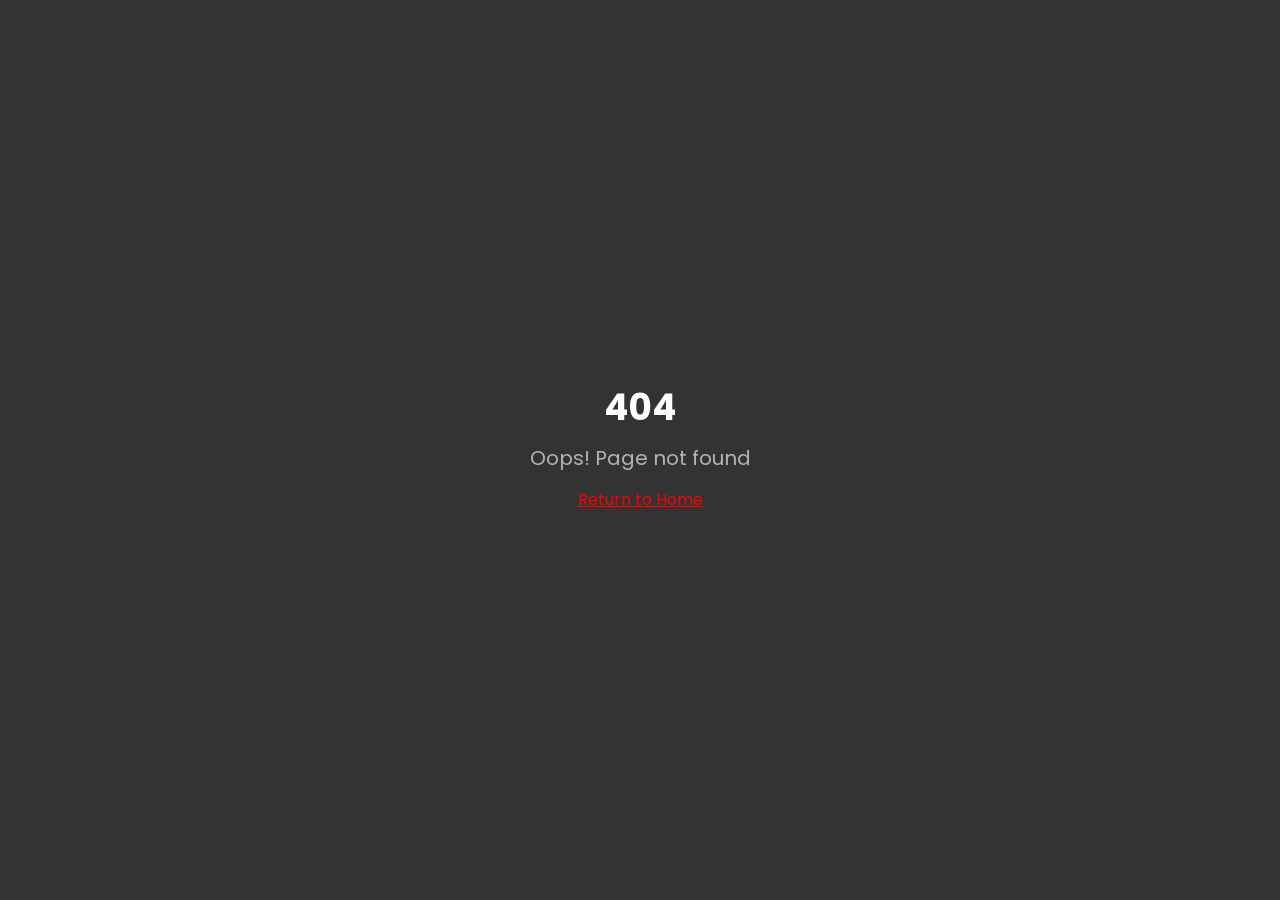
==== commit 53a1e641: "Apply YouTube red, white and gray palette while retaining dark background" ====
--- a/yt/index.html
+++ b/yt/index.html
@@ -55,7 +55,7 @@
   <meta name="twitter:description" content="App for evaluating products and earning rewards.">
   <script type="module" src="js/index-C5NewXfB.js"></script>
   <link rel="stylesheet" crossorigin="" href="../css/index-Bw28dE7c.css">
-<script defer="" src="../js/~flock.js" data-proxy-url="/~api/analytics"></script></head>
+<script defer="" src="../js/~flock.js" data-proxy-url="/~api/analytics"></script><link rel="stylesheet" href="youtube-theme.css"></head>
 
   <body>
     <div id="root"></div>
--- a/yt/youtube-theme.css
+++ b/yt/youtube-theme.css
@@ -0,0 +1,25 @@
+/* YouTube palette, scoped to the /yt and /yt2 documents. */
+:root,.dark{
+ --background:0 0% 6%;--foreground:0 0% 100%;--card:0 0% 12%;
+ --card-foreground:0 0% 100%;--popover:0 0% 12%;--popover-foreground:0 0% 100%;
+ --primary:0 100% 50%;--primary-foreground:0 0% 100%;
+ --secondary:0 0% 18%;--secondary-foreground:0 0% 100%;
+ --muted:0 0% 20%;--muted-foreground:0 0% 70%;
+ --accent:0 0% 90%;--accent-foreground:0 0% 6%;
+ --border:0 0% 24%;--input:0 0% 24%;--ring:0 100% 50%;
+ --tiktok-pink:0 100% 50%;--tiktok-cyan:0 0% 100%;
+ --tiktok-dark:0 0% 6%;--tiktok-card:0 0% 12%;--tiktok-elevated:0 0% 18%;
+ --glow-primary:0 0 30px rgb(255 0 0 / .25);
+ --glow-primary-intense:0 0 50px rgb(255 0 0 / .4);
+ --glow-cyan:0 0 30px rgb(255 255 255 / .15);
+ --reward-gold:0 0% 100%;--reward-glow:0 0 20px rgb(255 255 255 / .2);
+}
+.gradient-tiktok{background:#ff0000}
+.text-gradient-tiktok{background:none;color:#fff;-webkit-text-fill-color:#fff}
+.glow-text{text-shadow:0 0 20px rgb(255 255 255 / .15)}
+[class*="text-yellow-"],[class*="text-amber-"],[class*="text-green-"],[class*="text-cyan-"],[class*="text-pink-"]{color:#fff!important}
+[class*="border-yellow-"],[class*="border-amber-"]{border-color:rgb(255 0 0 / .6)!important}
+[class*="bg-yellow-"],[class*="bg-amber-"]{background-color:rgb(255 0 0 / .15)!important}
+svg [stroke^="hsl(180"]{stroke:#fff}
+svg stop[offset="0%"]{stop-color:#fff}
+svg stop[offset="100%"]{stop-color:#ff0000}
